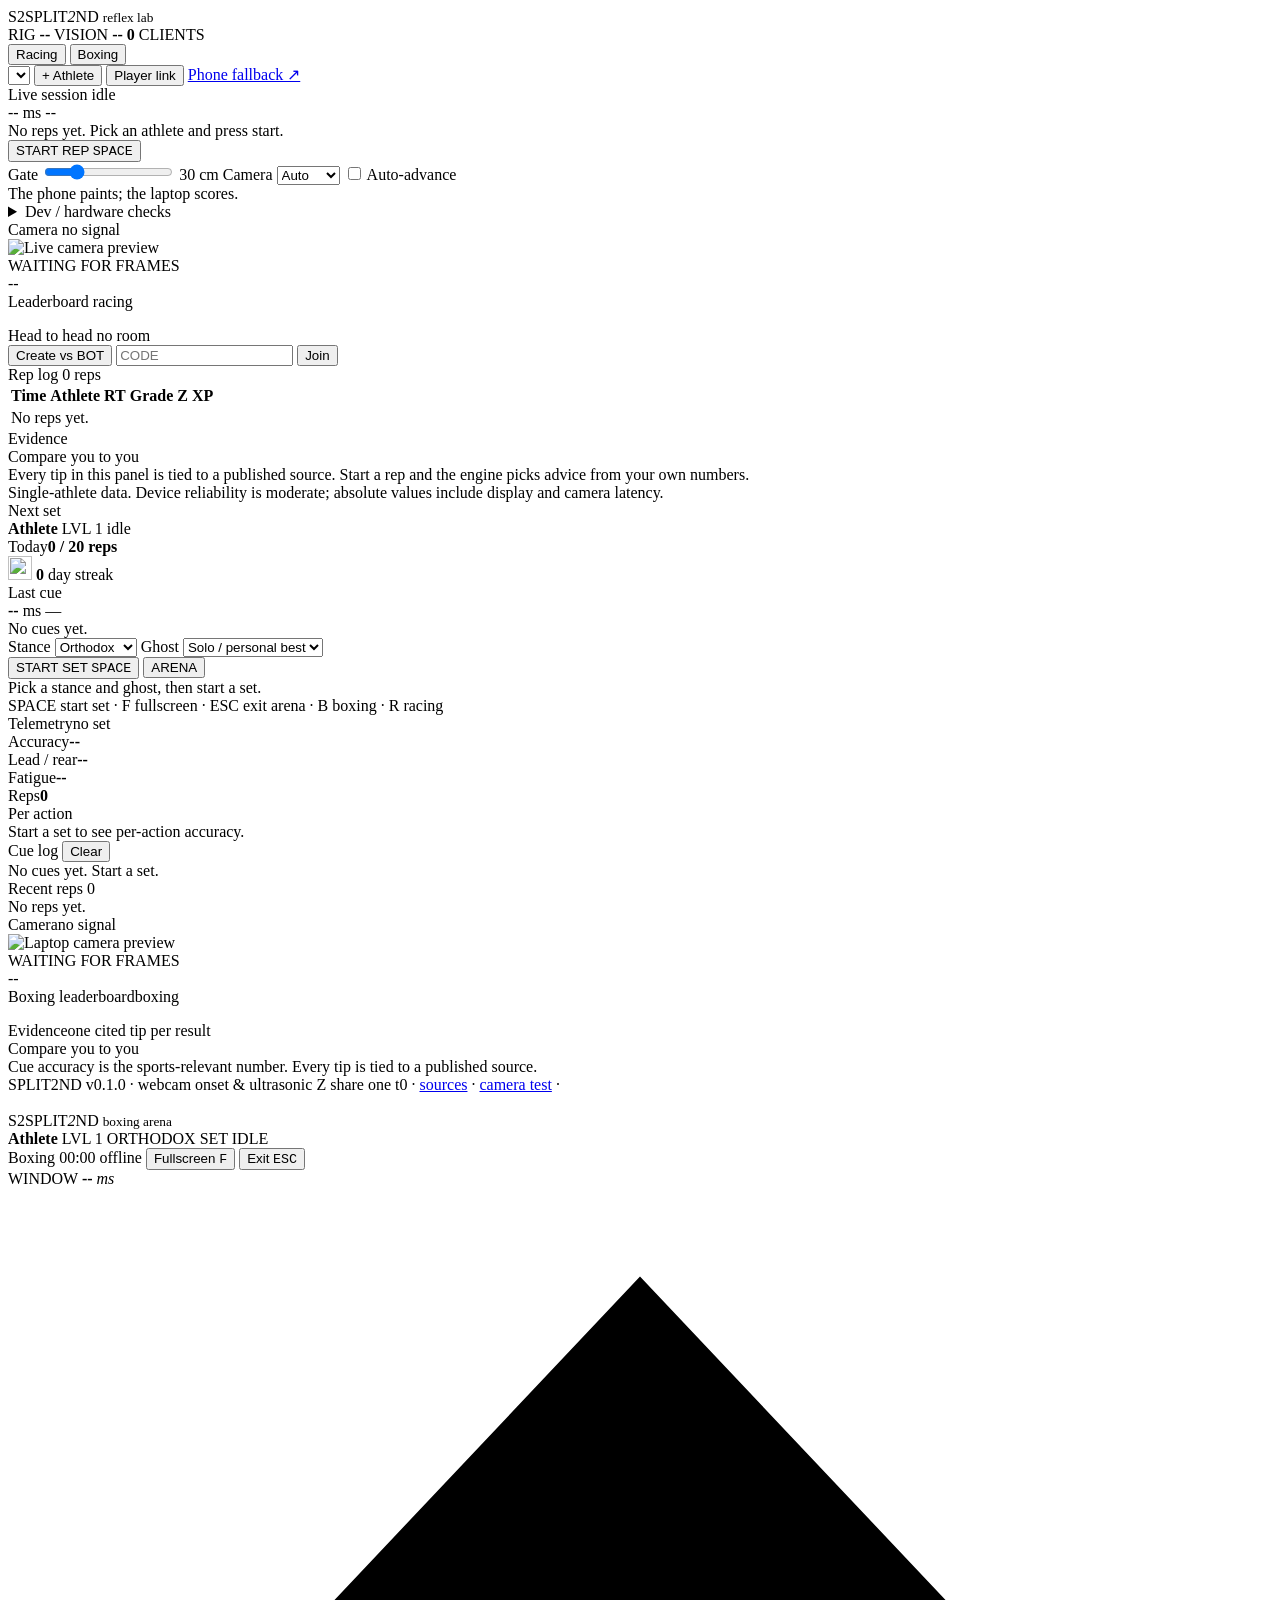
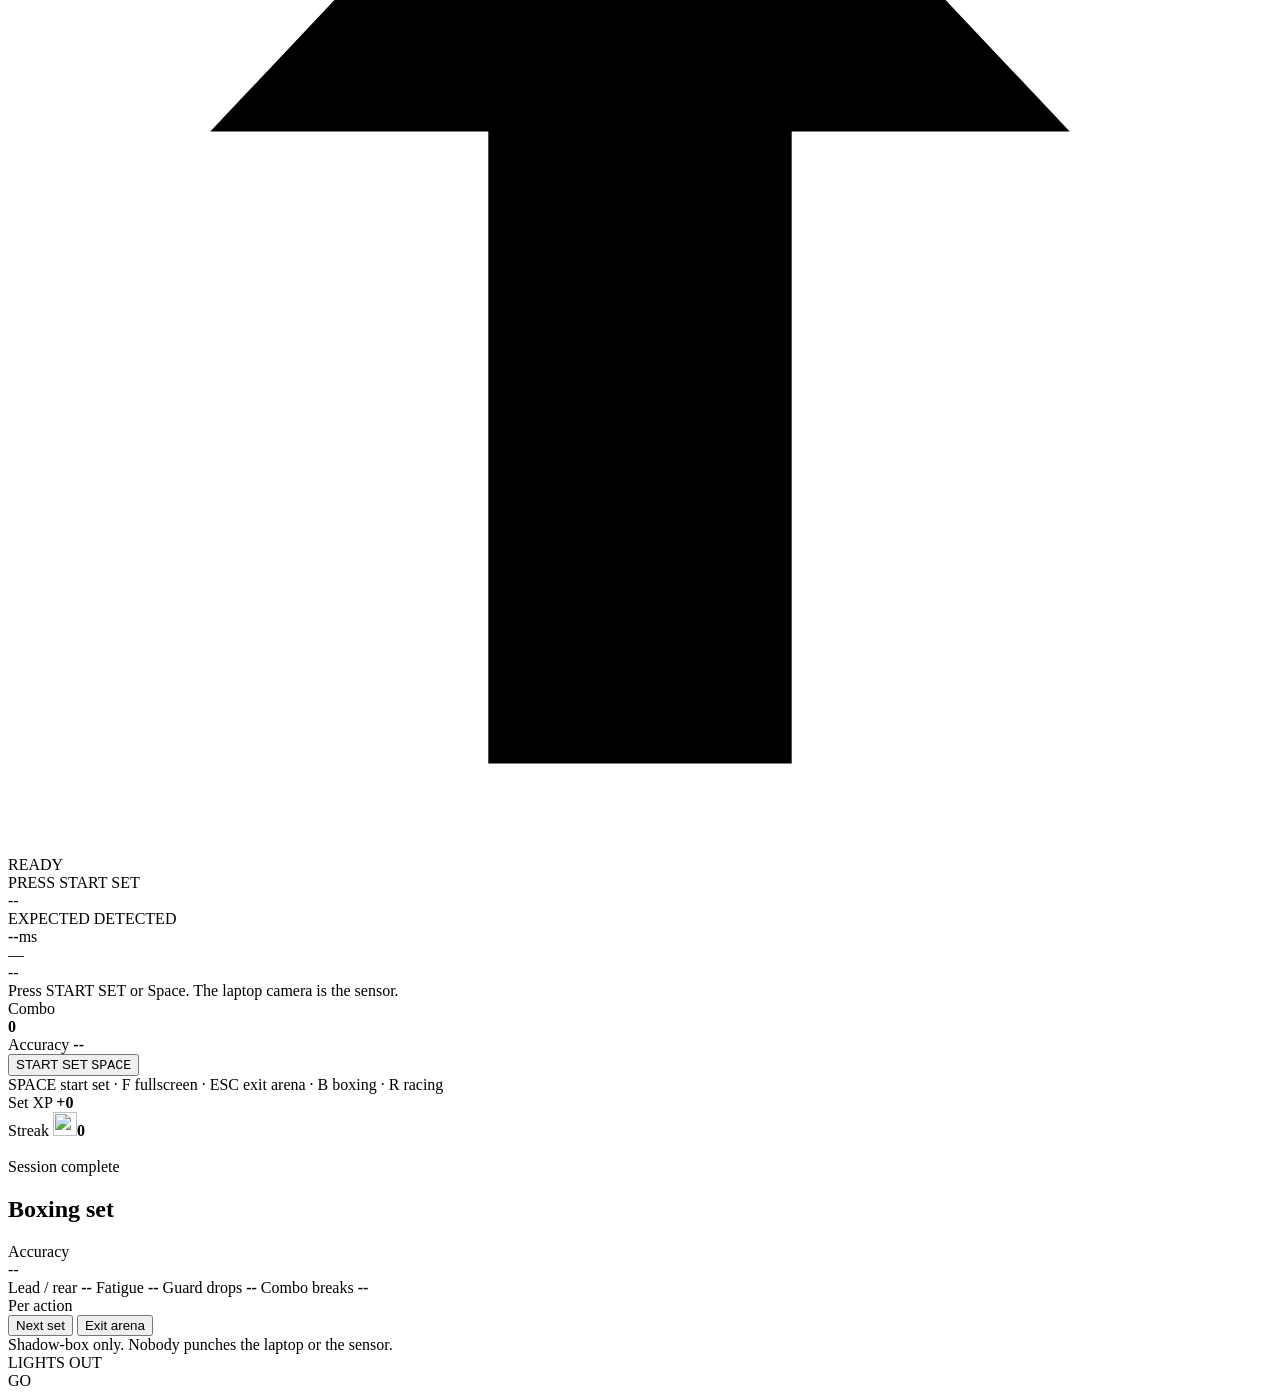
==== frontend/index.html @ 50525845 "Move boxing demo to a full-screen laptop arena" ====
<!doctype html>
<html lang="en">
<head>
<meta charset="utf-8">
<meta name="viewport" content="width=device-width, initial-scale=1, viewport-fit=cover">
<meta name="theme-color" content="#080A09">
<title>Split2nd · Reflex Lab</title>
<link rel="stylesheet" href="/static/app.css">
<link rel="icon" href="/static/assets/favicon.svg" type="image/svg+xml">
<link rel="apple-touch-icon" href="/static/assets/icon-1024.svg">
<link rel="manifest" href="/static/manifest.webmanifest">
<link rel="stylesheet" href="/static/boxing.css">
</head>
<body>
<header class="topbar">
  <div class="brand"><span class="mark">S2</span>SPLIT<em>2</em>ND <small>reflex lab</small></div>
  <div class="pills" id="health">
    <span class="pill"><i class="dot" id="dotRig"></i>RIG <b id="rigText">--</b></span>
    <span class="pill"><i class="dot" id="dotVision"></i>VISION <b id="visionText">--</b></span>
    <span class="pill"><i class="dot" id="dotClients"></i><b id="clientText">0</b> CLIENTS</span>
  </div>
  <div class="top-actions">
    <div class="mode-toggle" id="ctrlMode" role="group" aria-label="Training mode">
      <button type="button" data-mode="racing" aria-pressed="true">Racing</button>
      <button type="button" data-mode="boxing" aria-pressed="false">Boxing</button>
    </div>
    <select id="playerSelect" title="Active athlete"></select>
    <button class="btn btn-sm" id="addPlayer">+ Athlete</button>
    <button class="btn btn-sm" id="copyLink">Player link</button>
    <a class="btn btn-sm" href="/play" target="_blank" rel="noopener">Phone fallback ↗</a>
  </div>
</header>

<main class="wrap">
  <div class="grid race-console" id="raceConsole">
    <section class="card col-5 drill">
      <div class="card-head">
        <span>Live session</span>
        <span class="chip" id="phaseChip">idle</span>
      </div>
      <div class="rt-line">
        <span class="rt-value" id="lastRt">--</span>
        <span class="rt-unit" id="rtUnit">ms</span>
        <span class="rt-grade" id="lastGrade">--</span>
      </div>
      <div class="meta" id="lastMeta">No reps yet. Pick an athlete and press start.</div>
      <button class="btn-primary" id="startBtn">START REP <kbd>SPACE</kbd></button>
      <div class="controls">
        <label>Gate
          <input type="range" id="gate" min="10" max="100" step="1" value="30">
          <span id="gateVal">30 cm</span>
        </label>
        <label>Camera
          <select id="source">
            <option value="auto">Auto</option>
            <option value="phone">Phone</option>
            <option value="local">Laptop</option>
          </select>
        </label>
        <label><input type="checkbox" id="autoNext"> Auto-advance</label>
      </div>
      <div class="hint" id="hint">The phone paints; the laptop scores.</div>
      <details class="dev">
        <summary>Dev / hardware checks</summary>
        <div class="dev-row">
          <button class="btn btn-sm" data-sim="hit">Sim HIT</button>
          <button class="btn btn-sm" data-sim="btn">Sim BTN</button>
          <button class="btn btn-sm" data-sim="enc">Sim ENC</button>
          <button class="btn btn-sm" id="ledTest">LED cycle</button>
          <button class="btn btn-sm" id="seedBtn">Seed demo data</button>
        </div>
      </details>
    </section>

    <section class="card col-4 preview">
      <div class="card-head">Camera <span class="chip" id="camChip">no signal</span></div>
      <div class="video-wrap">
        <img id="video" src="/video" alt="Live camera preview">
        <div class="nosignal" id="nosignal">WAITING FOR FRAMES</div>
      </div>
      <div class="cam-meta" id="camMeta">--</div>
    </section>

    <section class="card col-3 leaderboard">
      <div class="card-head">Leaderboard <span class="chip" id="boardChip">racing</span></div>
      <ol class="board" id="board"></ol>
    </section>

    <section class="card col-4 room" id="roomCard">
      <div class="card-head">Head to head <span class="chip" id="roomChip">no room</span></div>
      <div id="roomBody"></div>
      <div class="room-actions">
        <button class="btn btn-sm" id="createRoom">Create vs BOT</button>
        <input type="text" id="joinCode" maxlength="4" placeholder="CODE" aria-label="Room code">
        <button class="btn btn-sm" id="joinRoom">Join</button>
      </div>
    </section>

    <section class="card col-5 history">
      <div class="card-head">Rep log <span class="chip" id="repChip">0 reps</span></div>
      <div class="table-wrap">
        <table class="reps">
          <thead id="repHead"><tr><th>Time</th><th>Athlete</th><th>RT</th><th>Grade</th><th>Z</th><th>XP</th></tr></thead>
          <tbody id="repBody"><tr><td colspan="6">No reps yet.</td></tr></tbody>
        </table>
      </div>
    </section>

    <section class="card col-3 tip">
      <div class="card-head">Evidence</div>
      <div id="tipBody">
        <div class="tip-headline">Compare you to you</div>
        <div class="tip-body">Every tip in this panel is tied to a published source. Start a rep and the engine picks advice from your own numbers.</div>
        <div class="disclaimer">Single-athlete data. Device reliability is moderate; absolute values include display and camera latency.</div>
      </div>
    </section>
  </div>

  <!-- Boxing console: asymmetric, operator-facing, between sets. -->
  <div class="box-console hidden" id="boxConsole">
    <section class="console-panel bc-left">
      <div class="console-kicker">Next set</div>
      <div class="console-athlete">
        <b id="consoleName">Athlete</b>
        <span class="chip" id="consoleLevel">LVL 1</span>
        <span class="chip" id="boxPhaseChip">idle</span>
      </div>

      <div class="console-goal">
        <div class="console-goal-head"><span>Today</span><b id="consoleDaily">0 / 20 reps</b></div>
        <div class="console-goal-bar"><i id="consoleDailyBar"></i></div>
        <div class="console-streak">
          <img src="/static/assets/badge-streak.svg" alt="" width="24" height="24">
          <b id="consoleStreak">0</b> day streak
        </div>
      </div>

      <div class="console-last">
        <span class="console-label">Last cue</span>
        <div class="console-last-line">
          <b id="boxLastRt">--</b>
          <span class="console-unit">ms</span>
          <span class="console-grade" id="boxLastGrade">—</span>
        </div>
        <div class="console-last-meta" id="boxLastMeta">No cues yet.</div>
      </div>

      <div class="console-controls">
        <label>Stance
          <select id="stanceSelect">
            <option value="orthodox">Orthodox</option>
            <option value="southpaw">Southpaw</option>
          </select>
        </label>
        <label>Ghost
          <select id="ghostSelect" title="Ghost session">
            <option value="">Solo / personal best</option>
          </select>
        </label>
      </div>

      <div class="console-actions">
        <button class="btn-primary" id="boxStartBtn" type="button">START SET <kbd>SPACE</kbd></button>
        <button class="btn arena-open-btn" id="arenaBtn" type="button" aria-pressed="false">ARENA</button>
      </div>
      <div class="console-hint" id="boxHint">Pick a stance and ghost, then start a set.</div>
      <div class="console-keys">SPACE start set · F fullscreen · ESC exit arena · B boxing · R racing</div>
    </section>

    <div class="bc-right">
      <section class="console-panel bc-telemetry">
        <div class="console-head"><span>Telemetry</span><span class="chip" id="boxSetChip">no set</span></div>
        <div class="box-kpis bc-kpis">
          <div class="box-kpi"><span>Accuracy</span><b id="ctrlBoxAcc">--</b></div>
          <div class="box-kpi"><span>Lead / rear</span><b id="ctrlBoxBias">--</b></div>
          <div class="box-kpi"><span>Fatigue</span><b id="ctrlBoxFatigue">--</b></div>
          <div class="box-kpi"><span>Reps</span><b id="ctrlBoxReps">0</b></div>
        </div>
        <div class="console-subhead">Per action</div>
        <div class="box-action-stats" id="ctrlBoxActions">
          <div class="box-empty">Start a set to see per-action accuracy.</div>
        </div>
        <div class="console-subhead">Cue log <button class="text-button" id="clearCueLog" type="button">Clear</button></div>
        <div class="box-cue-log" id="ctrlBoxCueLog">
          <div class="box-empty">No cues yet. Start a set.</div>
        </div>
        <div class="box-summary hidden" id="ctrlBoxSummary" aria-live="polite"></div>
        <div class="console-subhead">Recent reps <span class="chip" id="boxRepChip">0</span></div>
        <div class="box-rep-list" id="boxRepList"><div class="box-empty">No reps yet.</div></div>
      </section>

      <section class="console-panel bc-camera">
        <div class="console-head"><span>Camera</span><span class="chip" id="boxCamChip">no signal</span></div>
        <div class="video-wrap bc-video-wrap">
          <img id="boxCam" alt="Laptop camera preview">
          <div class="nosignal" id="boxNosignal">WAITING FOR FRAMES</div>
        </div>
        <div class="cam-meta" id="boxCamMeta">--</div>
      </section>

      <section class="console-panel bc-board">
        <div class="console-head"><span>Boxing leaderboard</span><span class="chip purple" id="boxBoardChip">boxing</span></div>
        <ol class="board" id="boxBoard"></ol>
      </section>
    </div>

    <section class="console-panel bc-evidence">
      <div class="console-head"><span>Evidence</span><span class="console-note">one cited tip per result</span></div>
      <div id="boxTipBody">
        <div class="tip-headline">Compare you to you</div>
        <div class="tip-body">Cue accuracy is the sports-relevant number. Every tip is tied to a published source.</div>
      </div>
    </section>
  </div>

  <div class="foot">
    <span>SPLIT2ND v<span id="version">0.1.0</span></span>
    <span>·</span>
    <span>webcam onset &amp; ultrasonic Z share one t0</span>
    <span>·</span>
    <span><a href="/api/evidence" target="_blank">sources</a></span>
    <span>·</span>
    <span><a href="/cam" target="_blank">camera test</a></span>
    <span>·</span>
    <span id="phoneUrl"></span>
  </div>
</main>

<!-- Full-screen boxing arena. The webcam feed is the stage; the athlete
     stands in the viewfinder and the screen is the stimulus. -->
<section class="arena hidden" id="arena" aria-label="Boxing arena" data-tone="">
  <img class="arena-video" id="arenaVideo" alt="">
  <div class="arena-scrim" aria-hidden="true"></div>

  <div class="arena-shell">
    <header class="arena-top">
      <div class="arena-hud arena-hud--tl">
        <div class="brand arena-brand"><span class="mark">S2</span>SPLIT<em>2</em>ND <small>boxing arena</small></div>
        <div class="arena-athlete">
          <b id="arenaWho">Athlete</b>
          <span id="arenaLevel">LVL 1</span>
          <span id="arenaStanceLabel">ORTHODOX</span>
          <span id="arenaRepLabel">SET IDLE</span>
        </div>
      </div>

      <div class="arena-hud arena-hud--tr">
        <span class="arena-mode">Boxing</span>
        <span class="arena-timer" id="arenaTimer">00:00</span>
        <span class="arena-conn" id="arenaConn"><i class="dot"></i>offline</span>
        <button class="arena-tool" id="arenaFull" type="button">Fullscreen <kbd>F</kbd></button>
        <button class="arena-tool" id="arenaExit" type="button">Exit <kbd>ESC</kbd></button>
      </div>
    </header>

    <div class="arena-stage">
      <div class="arena-viewfinder" id="arenaViewfinder" aria-hidden="true">
        <i class="vf-corner vf-tl"></i>
        <i class="vf-corner vf-tr"></i>
        <i class="vf-corner vf-bl"></i>
        <i class="vf-corner vf-br"></i>
        <div class="arena-ms-strip">
          <span id="arenaMsLabel">WINDOW</span>
          <b id="arenaMsValue">--</b>
          <em>ms</em>
        </div>
      </div>

      <div class="arena-rings" aria-hidden="true">
        <i class="arena-ring ring-lead" data-side="left"></i>
        <i class="arena-ring ring-rear" data-side="right"></i>
        <i class="arena-ring ring-center" data-side="center"></i>
      </div>

      <div class="arena-arrow-wrap" id="boArrowWrap" data-side="center" aria-hidden="true">
        <svg class="arena-arrow" id="boArrow" viewBox="0 0 100 100"><path d="M50 7 L84 43 H62 V93 H38 V43 H16 Z"/></svg>
      </div>

      <div class="arena-cue">
        <div class="arena-cue-word idle" id="boWord" aria-live="assertive">READY</div>
        <div class="arena-cue-hand" id="boHand">PRESS START SET</div>
        <div class="arena-countdown hidden" id="arenaCountdownWrap" aria-hidden="true">
          <div class="arena-countdown-bar"><i id="boTimerBar"></i></div>
          <span id="boCount">--</span>
        </div>
      </div>
    </div>

    <div class="arena-bottom">
      <div class="arena-result hidden" id="arenaResult" aria-live="polite">
        <div class="arena-result-side">
          <span id="arenaExpected">EXPECTED</span>
          <span class="arena-mark" id="arenaMark" aria-hidden="true"></span>
          <span id="arenaDetected">DETECTED</span>
        </div>
        <div class="arena-result-rt"><b id="arenaRt">--</b><span>ms</span></div>
        <div class="arena-result-grade" id="arenaGrade">—</div>
        <div class="arena-result-ghost" id="arenaGhost">--</div>
      </div>
      <div class="arena-last" id="arenaLast">Press START SET or Space. The laptop camera is the sensor.</div>
      <div class="arena-reward is-empty" id="arenaReward">
        <span class="arena-stars" id="arenaStars"></span>
        <span class="arena-chest hidden" id="arenaChest"></span>
      </div>

      <div class="arena-bottom-row">
        <div class="arena-hud arena-hud--bl">
          <div class="arena-stat">
            <span>Combo</span>
            <div class="arena-combo-line">
              <b id="arenaCombo">0</b>
              <span class="arena-dots" id="arenaComboDots" aria-hidden="true"><i></i><i></i><i></i><i></i><i></i></span>
            </div>
          </div>
          <div class="arena-stat">
            <span>Accuracy</span>
            <b id="arenaAcc">--</b>
          </div>
        </div>

        <div class="arena-center">
          <button class="btn-primary arena-start" id="arenaStart" type="button">START SET <kbd>SPACE</kbd></button>
          <div class="arena-hint">SPACE start set · F fullscreen · ESC exit arena · B boxing · R racing</div>
        </div>

        <div class="arena-hud arena-hud--br">
          <div class="arena-stat arena-xp">
            <span>Set XP</span>
            <b id="arenaXp">+0</b>
            <div class="arena-xp-bar"><i id="arenaXpBar"></i></div>
          </div>
          <div class="arena-stat arena-streak">
            <span>Streak</span>
            <b><img src="/static/assets/badge-streak.svg" alt="" width="24" height="24"><span id="arenaStreak">0</span></b>
          </div>
          <div class="arena-mascot" id="arenaMascot" data-mood="idle" aria-hidden="true">
            <img id="arenaMascotImg" src="/static/assets/mascot-idle.svg" alt="">
          </div>
        </div>
      </div>
    </div>
  </div>
</section>

<div class="box-vignette arena-edge" id="arenaEdge" aria-hidden="true"></div>

<section class="box-report arena-report hidden" id="arenaReport" aria-labelledby="arenaReportTitle">
  <div class="box-report-inner">
    <div class="report-top">
      <div class="report-kicker">Session complete</div>
      <h2 id="arenaReportTitle">Boxing set</h2>
      <div class="report-stars" id="arenaReportStars"></div>
    </div>

    <div class="report-hero">
      <div>
        <span class="box-metric-label">Accuracy</span>
        <div class="report-accuracy" id="arenaReportAccuracy">--</div>
      </div>
      <div class="report-chest" id="arenaReportChest"></div>
    </div>

    <div class="arena-report-stats">
      <span>Lead / rear <b id="arenaReportBias">--</b></span>
      <span>Fatigue <b id="arenaReportFatigue">--</b></span>
      <span>Guard drops <b id="arenaReportGuard">--</b></span>
      <span>Combo breaks <b id="arenaReportBreaks">--</b></span>
    </div>

    <div class="report-actions-wrap">
      <div class="console-subhead">Per action</div>
      <div class="report-actions" id="arenaReportActions"></div>
    </div>

    <div class="arena-report-tip hidden" id="arenaReportTip"></div>
    <div class="report-ghost hidden" id="arenaReportGhost"></div>

    <div class="report-buttons">
      <button class="btn btn-primary" id="arenaReportNext" type="button">Next set</button>
      <button class="btn" id="arenaReportClose" type="button">Exit arena</button>
    </div>
    <div class="tiny report-tiny">Shadow-box only. Nobody punches the laptop or the sensor.</div>
  </div>
</section>

<div class="stim-overlay hidden" id="stimOverlay">
  <div class="overlay-label" id="overlayLabel">LIGHTS OUT</div>
  <div class="lights" id="overlayLights">
    <div class="light"></div><div class="light"></div><div class="light"></div>
    <div class="light"></div><div class="light"></div>
  </div>
  <div class="go-text" id="goText">GO</div>
</div>

<div id="toast"></div>
<script type="module" src="/static/controller.js"></script>
</body>
</html>
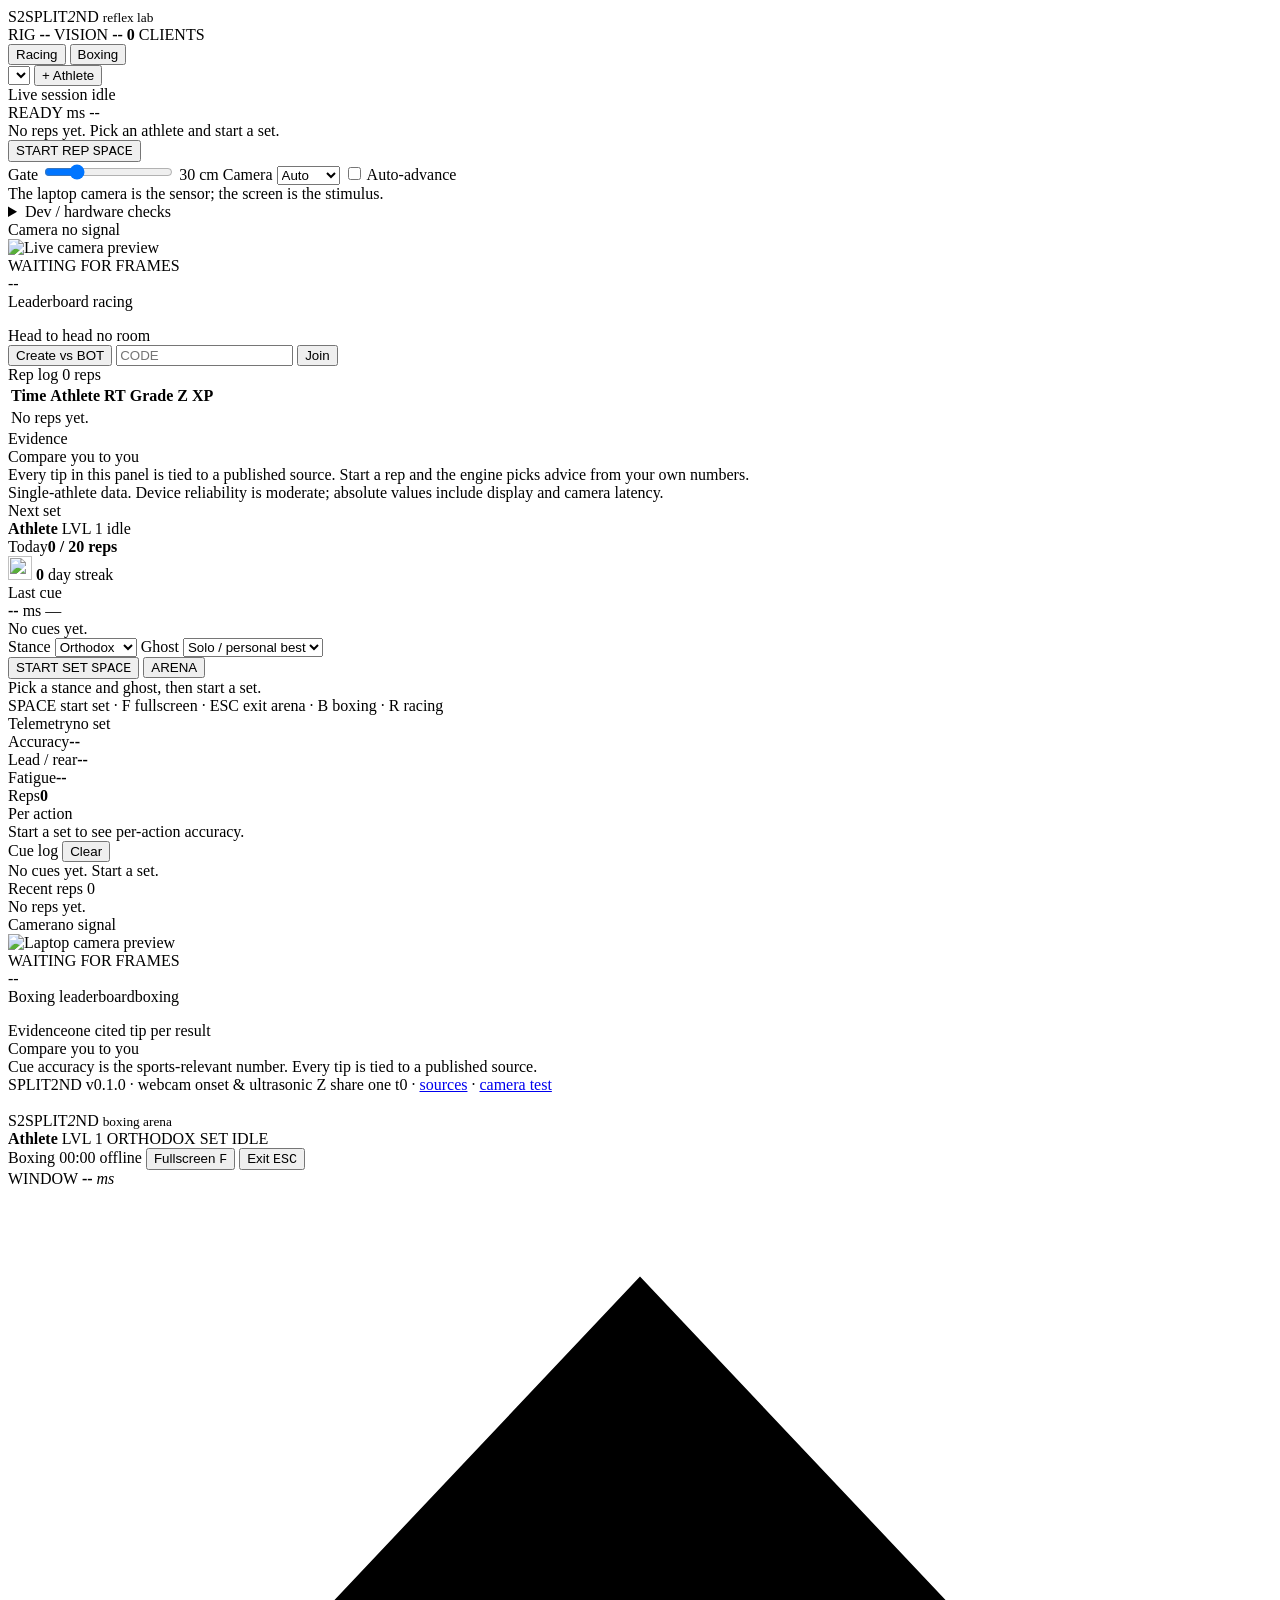
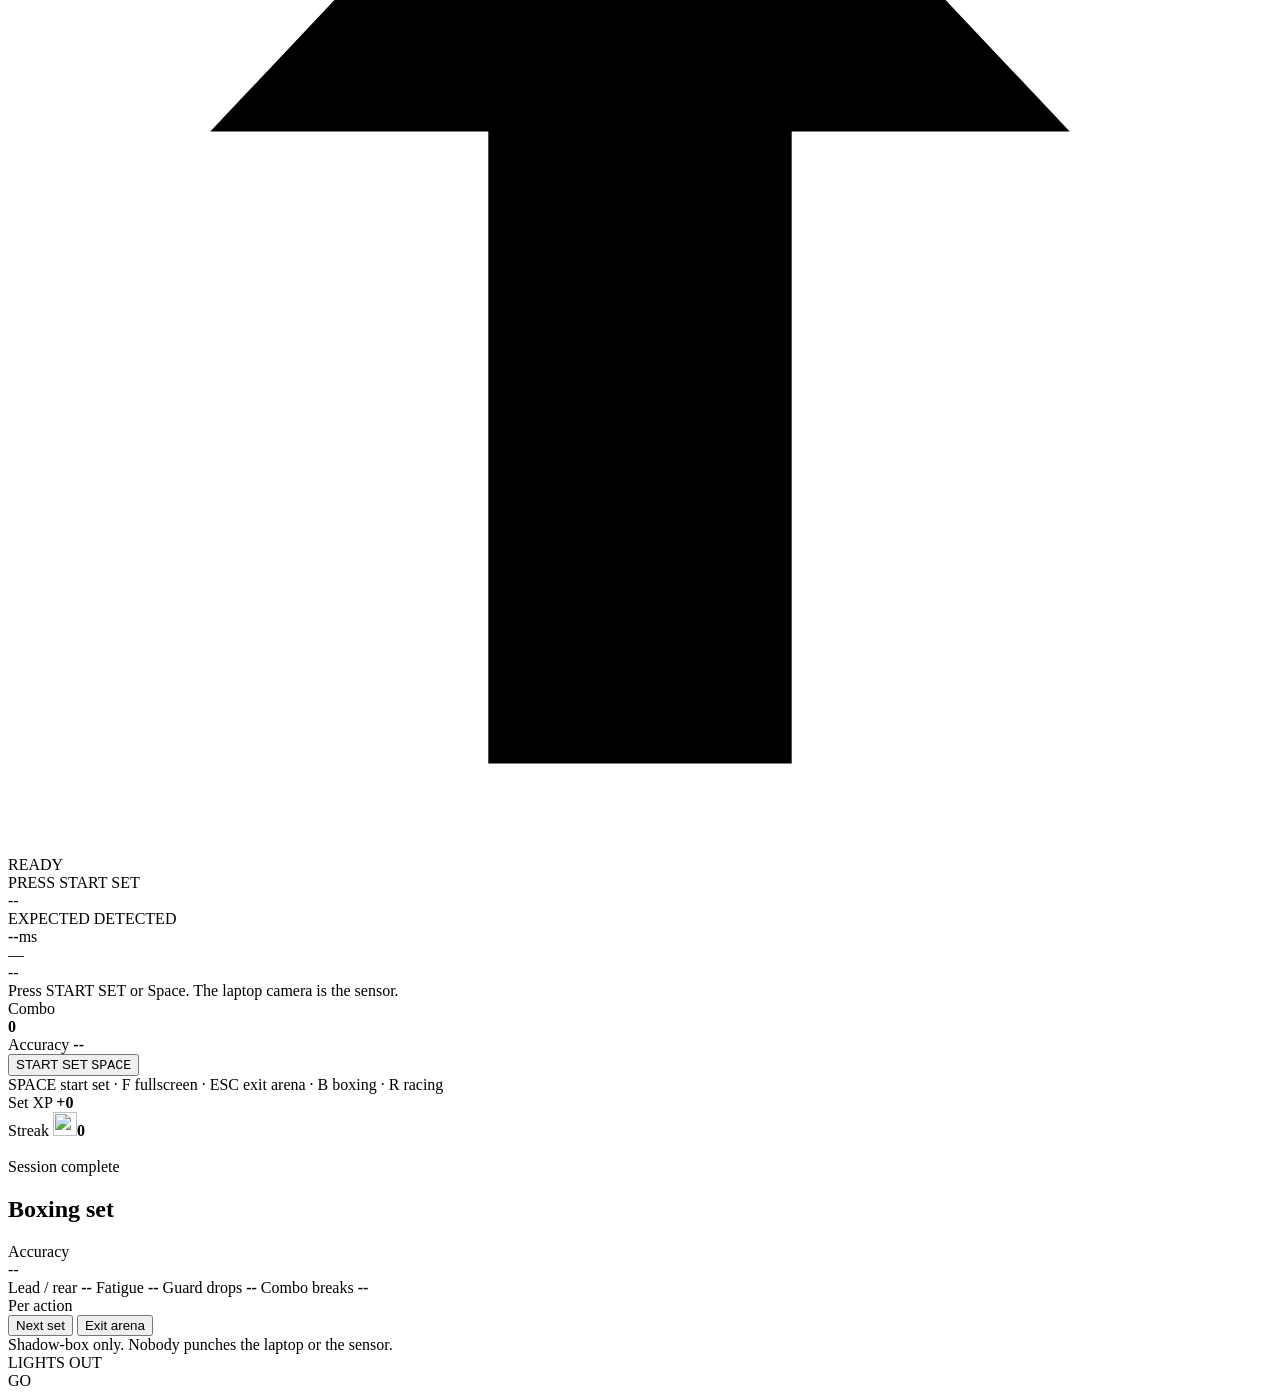
==== commit 077dadbc: "Polish laptop arena and asymmetric boxing console" ====
--- a/frontend/index.html
+++ b/frontend/index.html
@@ -26,8 +26,6 @@
     </div>
     <select id="playerSelect" title="Active athlete"></select>
     <button class="btn btn-sm" id="addPlayer">+ Athlete</button>
-    <button class="btn btn-sm" id="copyLink">Player link</button>
-    <a class="btn btn-sm" href="/play" target="_blank" rel="noopener">Phone fallback ↗</a>
   </div>
 </header>
 
@@ -38,12 +36,12 @@
         <span>Live session</span>
         <span class="chip" id="phaseChip">idle</span>
       </div>
-      <div class="rt-line">
-        <span class="rt-value" id="lastRt">--</span>
+      <div class="rt-line is-idle" id="rtLine">
+        <span class="rt-value" id="lastRt">READY</span>
         <span class="rt-unit" id="rtUnit">ms</span>
         <span class="rt-grade" id="lastGrade">--</span>
       </div>
-      <div class="meta" id="lastMeta">No reps yet. Pick an athlete and press start.</div>
+      <div class="meta" id="lastMeta">No reps yet. Pick an athlete and start a set.</div>
       <button class="btn-primary" id="startBtn">START REP <kbd>SPACE</kbd></button>
       <div class="controls">
         <label>Gate
@@ -53,13 +51,12 @@
         <label>Camera
           <select id="source">
             <option value="auto">Auto</option>
-            <option value="phone">Phone</option>
             <option value="local">Laptop</option>
           </select>
         </label>
         <label><input type="checkbox" id="autoNext"> Auto-advance</label>
       </div>
-      <div class="hint" id="hint">The phone paints; the laptop scores.</div>
+      <div class="hint" id="hint">The laptop camera is the sensor; the screen is the stimulus.</div>
       <details class="dev">
         <summary>Dev / hardware checks</summary>
         <div class="dev-row">
@@ -86,7 +83,7 @@
       <ol class="board" id="board"></ol>
     </section>
 
-    <section class="card col-4 room" id="roomCard">
+    <section class="card col-4 room hidden" id="roomCard">
       <div class="card-head">Head to head <span class="chip" id="roomChip">no room</span></div>
       <div id="roomBody"></div>
       <div class="room-actions">
@@ -221,8 +218,6 @@
     <span><a href="/api/evidence" target="_blank">sources</a></span>
     <span>·</span>
     <span><a href="/cam" target="_blank">camera test</a></span>
-    <span>·</span>
-    <span id="phoneUrl"></span>
   </div>
 </main>
 
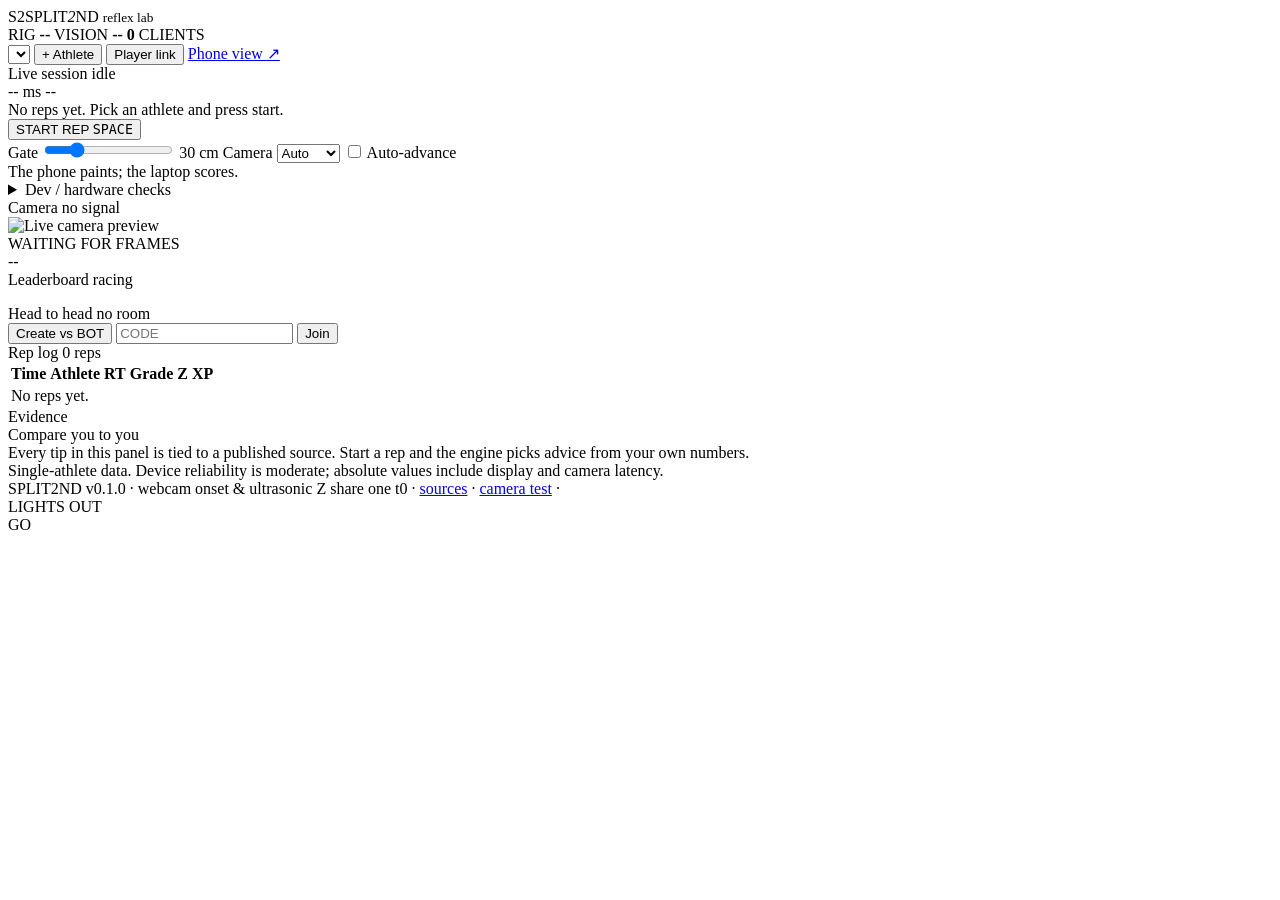
==== commit f36b1f1c: "Wire edge glow into controller and player results" ====
--- a/frontend/index.html
+++ b/frontend/index.html
@@ -3,13 +3,10 @@
 <head>
 <meta charset="utf-8">
 <meta name="viewport" content="width=device-width, initial-scale=1, viewport-fit=cover">
-<meta name="theme-color" content="#080A09">
+<meta name="theme-color" content="#0a0c0b">
 <title>Split2nd · Reflex Lab</title>
 <link rel="stylesheet" href="/static/app.css">
-<link rel="icon" href="/static/assets/favicon.svg" type="image/svg+xml">
-<link rel="apple-touch-icon" href="/static/assets/icon-1024.svg">
-<link rel="manifest" href="/static/manifest.webmanifest">
-<link rel="stylesheet" href="/static/boxing.css">
+<link rel="stylesheet" href="/static/edge.css">
 </head>
 <body>
 <header class="topbar">
@@ -20,28 +17,26 @@
     <span class="pill"><i class="dot" id="dotClients"></i><b id="clientText">0</b> CLIENTS</span>
   </div>
   <div class="top-actions">
-    <div class="mode-toggle" id="ctrlMode" role="group" aria-label="Training mode">
-      <button type="button" data-mode="racing" aria-pressed="true">Racing</button>
-      <button type="button" data-mode="boxing" aria-pressed="false">Boxing</button>
-    </div>
     <select id="playerSelect" title="Active athlete"></select>
     <button class="btn btn-sm" id="addPlayer">+ Athlete</button>
+    <button class="btn btn-sm" id="copyLink">Player link</button>
+    <a class="btn btn-sm" href="/play" target="_blank" rel="noopener">Phone view ↗</a>
   </div>
 </header>
 
 <main class="wrap">
-  <div class="grid race-console" id="raceConsole">
+  <div class="grid">
     <section class="card col-5 drill">
       <div class="card-head">
         <span>Live session</span>
         <span class="chip" id="phaseChip">idle</span>
       </div>
-      <div class="rt-line is-idle" id="rtLine">
-        <span class="rt-value" id="lastRt">READY</span>
-        <span class="rt-unit" id="rtUnit">ms</span>
+      <div class="rt-line">
+        <span class="rt-value" id="lastRt">--</span>
+        <span class="rt-unit">ms</span>
         <span class="rt-grade" id="lastGrade">--</span>
       </div>
-      <div class="meta" id="lastMeta">No reps yet. Pick an athlete and start a set.</div>
+      <div class="meta" id="lastMeta">No reps yet. Pick an athlete and press start.</div>
       <button class="btn-primary" id="startBtn">START REP <kbd>SPACE</kbd></button>
       <div class="controls">
         <label>Gate
@@ -51,12 +46,13 @@
         <label>Camera
           <select id="source">
             <option value="auto">Auto</option>
+            <option value="phone">Phone</option>
             <option value="local">Laptop</option>
           </select>
         </label>
         <label><input type="checkbox" id="autoNext"> Auto-advance</label>
       </div>
-      <div class="hint" id="hint">The laptop camera is the sensor; the screen is the stimulus.</div>
+      <div class="hint" id="hint">The phone paints; the laptop scores.</div>
       <details class="dev">
         <summary>Dev / hardware checks</summary>
         <div class="dev-row">
@@ -79,11 +75,11 @@
     </section>
 
     <section class="card col-3 leaderboard">
-      <div class="card-head">Leaderboard <span class="chip" id="boardChip">racing</span></div>
+      <div class="card-head">Leaderboard <span class="chip">racing</span></div>
       <ol class="board" id="board"></ol>
     </section>
 
-    <section class="card col-4 room hidden" id="roomCard">
+    <section class="card col-4 room">
       <div class="card-head">Head to head <span class="chip" id="roomChip">no room</span></div>
       <div id="roomBody"></div>
       <div class="room-actions">
@@ -97,7 +93,7 @@
       <div class="card-head">Rep log <span class="chip" id="repChip">0 reps</span></div>
       <div class="table-wrap">
         <table class="reps">
-          <thead id="repHead"><tr><th>Time</th><th>Athlete</th><th>RT</th><th>Grade</th><th>Z</th><th>XP</th></tr></thead>
+          <thead><tr><th>Time</th><th>Athlete</th><th>RT</th><th>Grade</th><th>Z</th><th>XP</th></tr></thead>
           <tbody id="repBody"><tr><td colspan="6">No reps yet.</td></tr></tbody>
         </table>
       </div>
@@ -113,103 +109,6 @@
     </section>
   </div>
 
-  <!-- Boxing console: asymmetric, operator-facing, between sets. -->
-  <div class="box-console hidden" id="boxConsole">
-    <section class="console-panel bc-left">
-      <div class="console-kicker">Next set</div>
-      <div class="console-athlete">
-        <b id="consoleName">Athlete</b>
-        <span class="chip" id="consoleLevel">LVL 1</span>
-        <span class="chip" id="boxPhaseChip">idle</span>
-      </div>
-
-      <div class="console-goal">
-        <div class="console-goal-head"><span>Today</span><b id="consoleDaily">0 / 20 reps</b></div>
-        <div class="console-goal-bar"><i id="consoleDailyBar"></i></div>
-        <div class="console-streak">
-          <img src="/static/assets/badge-streak.svg" alt="" width="24" height="24">
-          <b id="consoleStreak">0</b> day streak
-        </div>
-      </div>
-
-      <div class="console-last">
-        <span class="console-label">Last cue</span>
-        <div class="console-last-line">
-          <b id="boxLastRt">--</b>
-          <span class="console-unit">ms</span>
-          <span class="console-grade" id="boxLastGrade">—</span>
-        </div>
-        <div class="console-last-meta" id="boxLastMeta">No cues yet.</div>
-      </div>
-
-      <div class="console-controls">
-        <label>Stance
-          <select id="stanceSelect">
-            <option value="orthodox">Orthodox</option>
-            <option value="southpaw">Southpaw</option>
-          </select>
-        </label>
-        <label>Ghost
-          <select id="ghostSelect" title="Ghost session">
-            <option value="">Solo / personal best</option>
-          </select>
-        </label>
-      </div>
-
-      <div class="console-actions">
-        <button class="btn-primary" id="boxStartBtn" type="button">START SET <kbd>SPACE</kbd></button>
-        <button class="btn arena-open-btn" id="arenaBtn" type="button" aria-pressed="false">ARENA</button>
-      </div>
-      <div class="console-hint" id="boxHint">Pick a stance and ghost, then start a set.</div>
-      <div class="console-keys">SPACE start set · F fullscreen · ESC exit arena · B boxing · R racing</div>
-    </section>
-
-    <div class="bc-right">
-      <section class="console-panel bc-telemetry">
-        <div class="console-head"><span>Telemetry</span><span class="chip" id="boxSetChip">no set</span></div>
-        <div class="box-kpis bc-kpis">
-          <div class="box-kpi"><span>Accuracy</span><b id="ctrlBoxAcc">--</b></div>
-          <div class="box-kpi"><span>Lead / rear</span><b id="ctrlBoxBias">--</b></div>
-          <div class="box-kpi"><span>Fatigue</span><b id="ctrlBoxFatigue">--</b></div>
-          <div class="box-kpi"><span>Reps</span><b id="ctrlBoxReps">0</b></div>
-        </div>
-        <div class="console-subhead">Per action</div>
-        <div class="box-action-stats" id="ctrlBoxActions">
-          <div class="box-empty">Start a set to see per-action accuracy.</div>
-        </div>
-        <div class="console-subhead">Cue log <button class="text-button" id="clearCueLog" type="button">Clear</button></div>
-        <div class="box-cue-log" id="ctrlBoxCueLog">
-          <div class="box-empty">No cues yet. Start a set.</div>
-        </div>
-        <div class="box-summary hidden" id="ctrlBoxSummary" aria-live="polite"></div>
-        <div class="console-subhead">Recent reps <span class="chip" id="boxRepChip">0</span></div>
-        <div class="box-rep-list" id="boxRepList"><div class="box-empty">No reps yet.</div></div>
-      </section>
-
-      <section class="console-panel bc-camera">
-        <div class="console-head"><span>Camera</span><span class="chip" id="boxCamChip">no signal</span></div>
-        <div class="video-wrap bc-video-wrap">
-          <img id="boxCam" alt="Laptop camera preview">
-          <div class="nosignal" id="boxNosignal">WAITING FOR FRAMES</div>
-        </div>
-        <div class="cam-meta" id="boxCamMeta">--</div>
-      </section>
-
-      <section class="console-panel bc-board">
-        <div class="console-head"><span>Boxing leaderboard</span><span class="chip purple" id="boxBoardChip">boxing</span></div>
-        <ol class="board" id="boxBoard"></ol>
-      </section>
-    </div>
-
-    <section class="console-panel bc-evidence">
-      <div class="console-head"><span>Evidence</span><span class="console-note">one cited tip per result</span></div>
-      <div id="boxTipBody">
-        <div class="tip-headline">Compare you to you</div>
-        <div class="tip-body">Cue accuracy is the sports-relevant number. Every tip is tied to a published source.</div>
-      </div>
-    </section>
-  </div>
-
   <div class="foot">
     <span>SPLIT2ND v<span id="version">0.1.0</span></span>
     <span>·</span>
@@ -218,165 +117,10 @@
     <span><a href="/api/evidence" target="_blank">sources</a></span>
     <span>·</span>
     <span><a href="/cam" target="_blank">camera test</a></span>
+    <span>·</span>
+    <span id="phoneUrl"></span>
   </div>
 </main>
-
-<!-- Full-screen boxing arena. The webcam feed is the stage; the athlete
-     stands in the viewfinder and the screen is the stimulus. -->
-<section class="arena hidden" id="arena" aria-label="Boxing arena" data-tone="">
-  <img class="arena-video" id="arenaVideo" alt="">
-  <div class="arena-scrim" aria-hidden="true"></div>
-
-  <div class="arena-shell">
-    <header class="arena-top">
-      <div class="arena-hud arena-hud--tl">
-        <div class="brand arena-brand"><span class="mark">S2</span>SPLIT<em>2</em>ND <small>boxing arena</small></div>
-        <div class="arena-athlete">
-          <b id="arenaWho">Athlete</b>
-          <span id="arenaLevel">LVL 1</span>
-          <span id="arenaStanceLabel">ORTHODOX</span>
-          <span id="arenaRepLabel">SET IDLE</span>
-        </div>
-      </div>
-
-      <div class="arena-hud arena-hud--tr">
-        <span class="arena-mode">Boxing</span>
-        <span class="arena-timer" id="arenaTimer">00:00</span>
-        <span class="arena-conn" id="arenaConn"><i class="dot"></i>offline</span>
-        <button class="arena-tool" id="arenaFull" type="button">Fullscreen <kbd>F</kbd></button>
-        <button class="arena-tool" id="arenaExit" type="button">Exit <kbd>ESC</kbd></button>
-      </div>
-    </header>
-
-    <div class="arena-stage">
-      <div class="arena-viewfinder" id="arenaViewfinder" aria-hidden="true">
-        <i class="vf-corner vf-tl"></i>
-        <i class="vf-corner vf-tr"></i>
-        <i class="vf-corner vf-bl"></i>
-        <i class="vf-corner vf-br"></i>
-        <div class="arena-ms-strip">
-          <span id="arenaMsLabel">WINDOW</span>
-          <b id="arenaMsValue">--</b>
-          <em>ms</em>
-        </div>
-      </div>
-
-      <div class="arena-rings" aria-hidden="true">
-        <i class="arena-ring ring-lead" data-side="left"></i>
-        <i class="arena-ring ring-rear" data-side="right"></i>
-        <i class="arena-ring ring-center" data-side="center"></i>
-      </div>
-
-      <div class="arena-arrow-wrap" id="boArrowWrap" data-side="center" aria-hidden="true">
-        <svg class="arena-arrow" id="boArrow" viewBox="0 0 100 100"><path d="M50 7 L84 43 H62 V93 H38 V43 H16 Z"/></svg>
-      </div>
-
-      <div class="arena-cue">
-        <div class="arena-cue-word idle" id="boWord" aria-live="assertive">READY</div>
-        <div class="arena-cue-hand" id="boHand">PRESS START SET</div>
-        <div class="arena-countdown hidden" id="arenaCountdownWrap" aria-hidden="true">
-          <div class="arena-countdown-bar"><i id="boTimerBar"></i></div>
-          <span id="boCount">--</span>
-        </div>
-      </div>
-    </div>
-
-    <div class="arena-bottom">
-      <div class="arena-result hidden" id="arenaResult" aria-live="polite">
-        <div class="arena-result-side">
-          <span id="arenaExpected">EXPECTED</span>
-          <span class="arena-mark" id="arenaMark" aria-hidden="true"></span>
-          <span id="arenaDetected">DETECTED</span>
-        </div>
-        <div class="arena-result-rt"><b id="arenaRt">--</b><span>ms</span></div>
-        <div class="arena-result-grade" id="arenaGrade">—</div>
-        <div class="arena-result-ghost" id="arenaGhost">--</div>
-      </div>
-      <div class="arena-last" id="arenaLast">Press START SET or Space. The laptop camera is the sensor.</div>
-      <div class="arena-reward is-empty" id="arenaReward">
-        <span class="arena-stars" id="arenaStars"></span>
-        <span class="arena-chest hidden" id="arenaChest"></span>
-      </div>
-
-      <div class="arena-bottom-row">
-        <div class="arena-hud arena-hud--bl">
-          <div class="arena-stat">
-            <span>Combo</span>
-            <div class="arena-combo-line">
-              <b id="arenaCombo">0</b>
-              <span class="arena-dots" id="arenaComboDots" aria-hidden="true"><i></i><i></i><i></i><i></i><i></i></span>
-            </div>
-          </div>
-          <div class="arena-stat">
-            <span>Accuracy</span>
-            <b id="arenaAcc">--</b>
-          </div>
-        </div>
-
-        <div class="arena-center">
-          <button class="btn-primary arena-start" id="arenaStart" type="button">START SET <kbd>SPACE</kbd></button>
-          <div class="arena-hint">SPACE start set · F fullscreen · ESC exit arena · B boxing · R racing</div>
-        </div>
-
-        <div class="arena-hud arena-hud--br">
-          <div class="arena-stat arena-xp">
-            <span>Set XP</span>
-            <b id="arenaXp">+0</b>
-            <div class="arena-xp-bar"><i id="arenaXpBar"></i></div>
-          </div>
-          <div class="arena-stat arena-streak">
-            <span>Streak</span>
-            <b><img src="/static/assets/badge-streak.svg" alt="" width="24" height="24"><span id="arenaStreak">0</span></b>
-          </div>
-          <div class="arena-mascot" id="arenaMascot" data-mood="idle" aria-hidden="true">
-            <img id="arenaMascotImg" src="/static/assets/mascot-idle.svg" alt="">
-          </div>
-        </div>
-      </div>
-    </div>
-  </div>
-</section>
-
-<div class="box-vignette arena-edge" id="arenaEdge" aria-hidden="true"></div>
-
-<section class="box-report arena-report hidden" id="arenaReport" aria-labelledby="arenaReportTitle">
-  <div class="box-report-inner">
-    <div class="report-top">
-      <div class="report-kicker">Session complete</div>
-      <h2 id="arenaReportTitle">Boxing set</h2>
-      <div class="report-stars" id="arenaReportStars"></div>
-    </div>
-
-    <div class="report-hero">
-      <div>
-        <span class="box-metric-label">Accuracy</span>
-        <div class="report-accuracy" id="arenaReportAccuracy">--</div>
-      </div>
-      <div class="report-chest" id="arenaReportChest"></div>
-    </div>
-
-    <div class="arena-report-stats">
-      <span>Lead / rear <b id="arenaReportBias">--</b></span>
-      <span>Fatigue <b id="arenaReportFatigue">--</b></span>
-      <span>Guard drops <b id="arenaReportGuard">--</b></span>
-      <span>Combo breaks <b id="arenaReportBreaks">--</b></span>
-    </div>
-
-    <div class="report-actions-wrap">
-      <div class="console-subhead">Per action</div>
-      <div class="report-actions" id="arenaReportActions"></div>
-    </div>
-
-    <div class="arena-report-tip hidden" id="arenaReportTip"></div>
-    <div class="report-ghost hidden" id="arenaReportGhost"></div>
-
-    <div class="report-buttons">
-      <button class="btn btn-primary" id="arenaReportNext" type="button">Next set</button>
-      <button class="btn" id="arenaReportClose" type="button">Exit arena</button>
-    </div>
-    <div class="tiny report-tiny">Shadow-box only. Nobody punches the laptop or the sensor.</div>
-  </div>
-</section>
 
 <div class="stim-overlay hidden" id="stimOverlay">
   <div class="overlay-label" id="overlayLabel">LIGHTS OUT</div>
@@ -388,6 +132,7 @@
 </div>
 
 <div id="toast"></div>
+<script src="/static/edge.js" defer></script>
 <script type="module" src="/static/controller.js"></script>
 </body>
 </html>
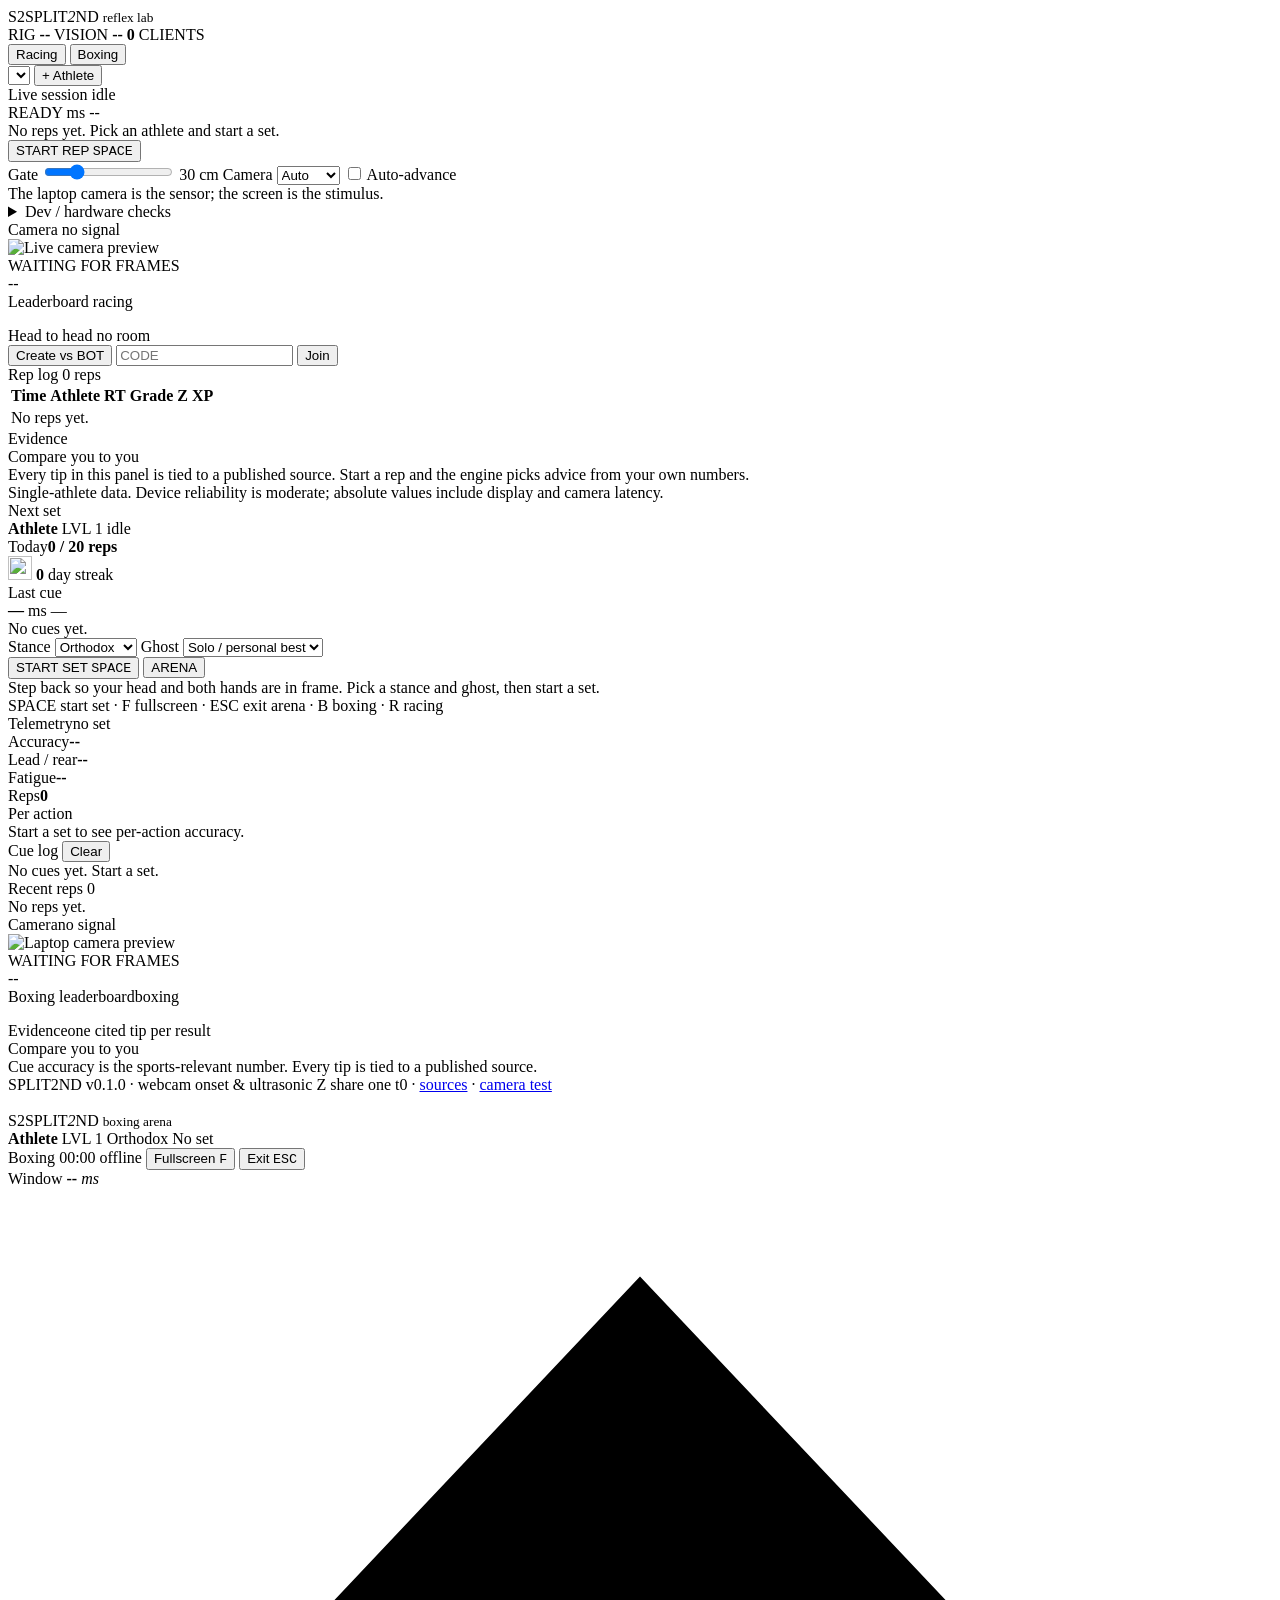
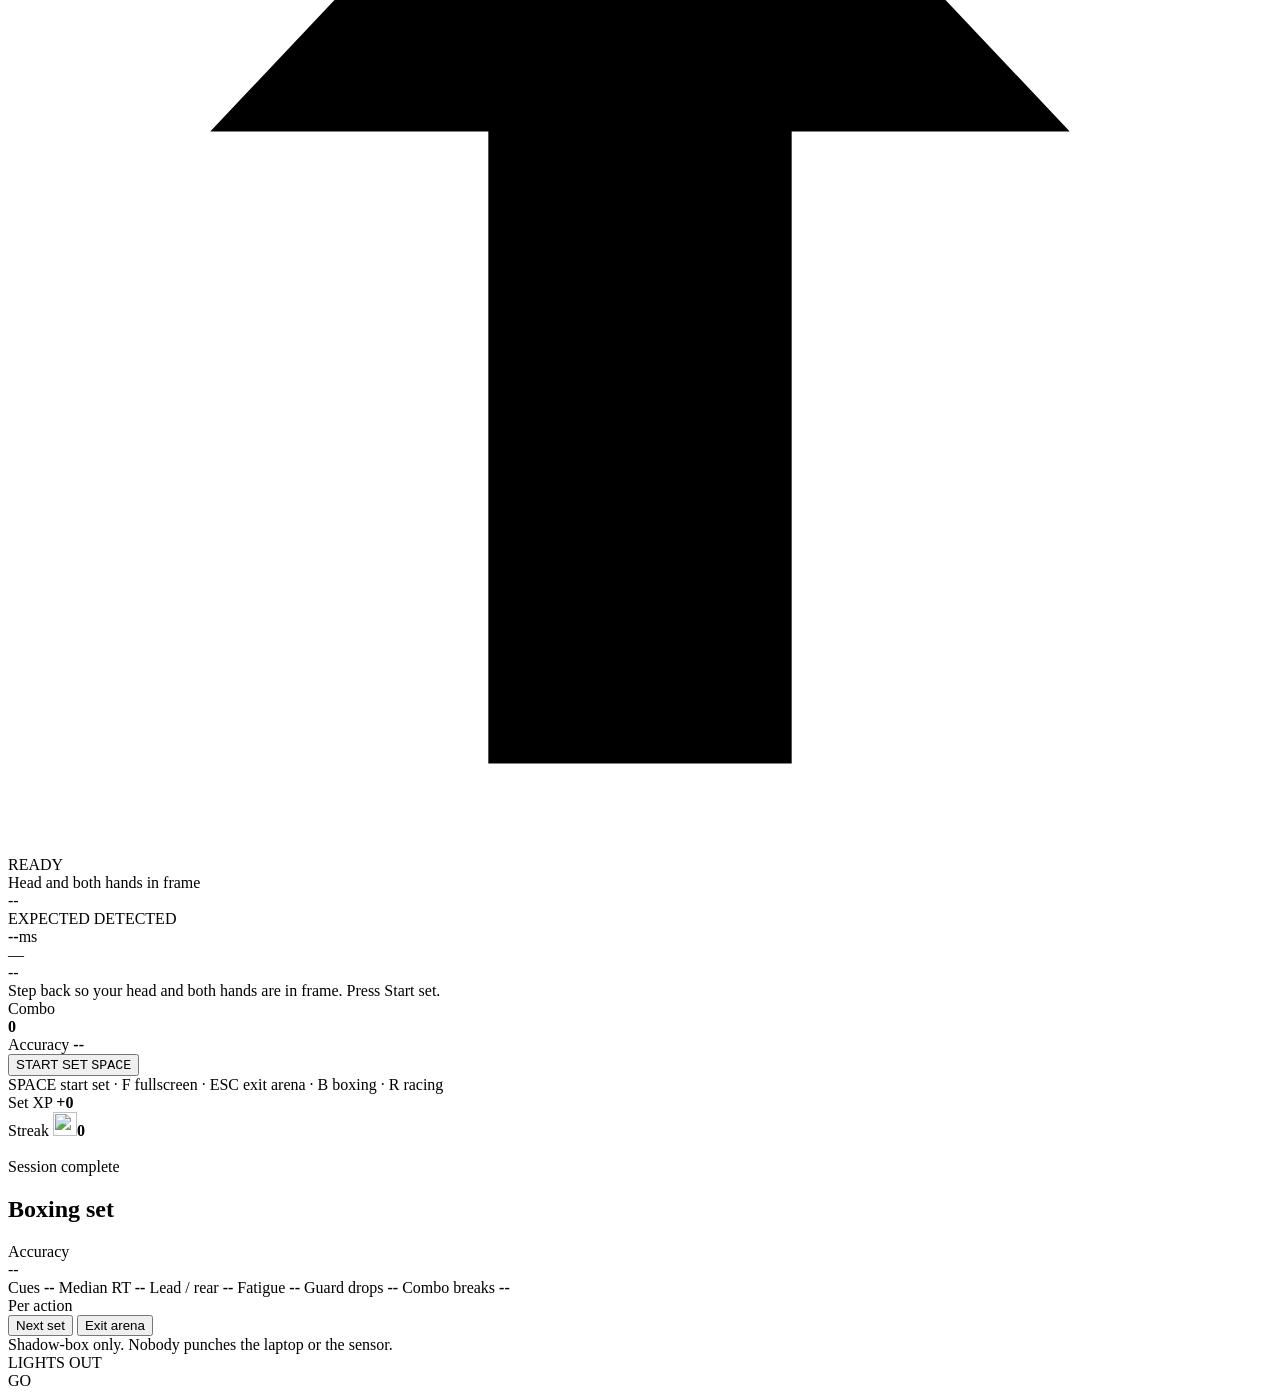
==== commit ec721eb3: "Add laptop boxing arena and asymmetric controller console - Put the arena on the controller page: /v" ====
--- a/frontend/index.html
+++ b/frontend/index.html
@@ -3,10 +3,13 @@
 <head>
 <meta charset="utf-8">
 <meta name="viewport" content="width=device-width, initial-scale=1, viewport-fit=cover">
-<meta name="theme-color" content="#0a0c0b">
+<meta name="theme-color" content="#080A09">
 <title>Split2nd · Reflex Lab</title>
 <link rel="stylesheet" href="/static/app.css">
-<link rel="stylesheet" href="/static/edge.css">
+<link rel="icon" href="/static/assets/favicon.svg" type="image/svg+xml">
+<link rel="apple-touch-icon" href="/static/assets/icon-1024.svg">
+<link rel="manifest" href="/static/manifest.webmanifest">
+<link rel="stylesheet" href="/static/boxing.css">
 </head>
 <body>
 <header class="topbar">
@@ -17,26 +20,28 @@
     <span class="pill"><i class="dot" id="dotClients"></i><b id="clientText">0</b> CLIENTS</span>
   </div>
   <div class="top-actions">
+    <div class="mode-toggle" id="ctrlMode" role="group" aria-label="Training mode">
+      <button type="button" data-mode="racing" aria-pressed="true">Racing</button>
+      <button type="button" data-mode="boxing" aria-pressed="false">Boxing</button>
+    </div>
     <select id="playerSelect" title="Active athlete"></select>
     <button class="btn btn-sm" id="addPlayer">+ Athlete</button>
-    <button class="btn btn-sm" id="copyLink">Player link</button>
-    <a class="btn btn-sm" href="/play" target="_blank" rel="noopener">Phone view ↗</a>
   </div>
 </header>
 
 <main class="wrap">
-  <div class="grid">
+  <div class="grid race-console" id="raceConsole">
     <section class="card col-5 drill">
       <div class="card-head">
         <span>Live session</span>
         <span class="chip" id="phaseChip">idle</span>
       </div>
-      <div class="rt-line">
-        <span class="rt-value" id="lastRt">--</span>
-        <span class="rt-unit">ms</span>
+      <div class="rt-line is-idle" id="rtLine">
+        <span class="rt-value" id="lastRt">READY</span>
+        <span class="rt-unit" id="rtUnit">ms</span>
         <span class="rt-grade" id="lastGrade">--</span>
       </div>
-      <div class="meta" id="lastMeta">No reps yet. Pick an athlete and press start.</div>
+      <div class="meta" id="lastMeta">No reps yet. Pick an athlete and start a set.</div>
       <button class="btn-primary" id="startBtn">START REP <kbd>SPACE</kbd></button>
       <div class="controls">
         <label>Gate
@@ -46,13 +51,12 @@
         <label>Camera
           <select id="source">
             <option value="auto">Auto</option>
-            <option value="phone">Phone</option>
             <option value="local">Laptop</option>
           </select>
         </label>
         <label><input type="checkbox" id="autoNext"> Auto-advance</label>
       </div>
-      <div class="hint" id="hint">The phone paints; the laptop scores.</div>
+      <div class="hint" id="hint">The laptop camera is the sensor; the screen is the stimulus.</div>
       <details class="dev">
         <summary>Dev / hardware checks</summary>
         <div class="dev-row">
@@ -75,11 +79,11 @@
     </section>
 
     <section class="card col-3 leaderboard">
-      <div class="card-head">Leaderboard <span class="chip">racing</span></div>
+      <div class="card-head">Leaderboard <span class="chip" id="boardChip">racing</span></div>
       <ol class="board" id="board"></ol>
     </section>
 
-    <section class="card col-4 room">
+    <section class="card col-4 room hidden" id="roomCard">
       <div class="card-head">Head to head <span class="chip" id="roomChip">no room</span></div>
       <div id="roomBody"></div>
       <div class="room-actions">
@@ -93,7 +97,7 @@
       <div class="card-head">Rep log <span class="chip" id="repChip">0 reps</span></div>
       <div class="table-wrap">
         <table class="reps">
-          <thead><tr><th>Time</th><th>Athlete</th><th>RT</th><th>Grade</th><th>Z</th><th>XP</th></tr></thead>
+          <thead id="repHead"><tr><th>Time</th><th>Athlete</th><th>RT</th><th>Grade</th><th>Z</th><th>XP</th></tr></thead>
           <tbody id="repBody"><tr><td colspan="6">No reps yet.</td></tr></tbody>
         </table>
       </div>
@@ -105,6 +109,104 @@
         <div class="tip-headline">Compare you to you</div>
         <div class="tip-body">Every tip in this panel is tied to a published source. Start a rep and the engine picks advice from your own numbers.</div>
         <div class="disclaimer">Single-athlete data. Device reliability is moderate; absolute values include display and camera latency.</div>
+      </div>
+    </section>
+  </div>
+
+  <!-- Boxing console: asymmetric, operator-facing, between sets. -->
+  <div class="box-console hidden" id="boxConsole">
+    <section class="console-panel bc-left">
+      <div class="console-kicker">Next set</div>
+      <div class="console-athlete">
+        <b id="consoleName">Athlete</b>
+        <span class="chip" id="consoleLevel">LVL 1</span>
+        <span class="chip" id="boxPhaseChip">idle</span>
+      </div>
+
+      <div class="console-goal">
+        <div class="console-goal-head"><span>Today</span><b id="consoleDaily">0 / 20 reps</b></div>
+        <div class="console-goal-bar"><i id="consoleDailyBar"></i></div>
+        <div class="console-streak">
+          <img src="/static/assets/badge-streak.svg" alt="" width="24" height="24">
+          <b id="consoleStreak">0</b> day streak
+        </div>
+      </div>
+
+      <div class="console-last">
+        <span class="console-label">Last cue</span>
+        <div class="console-last-line">
+          <b id="boxLastRt" class="is-empty">—</b>
+          <span class="console-unit">ms</span>
+          <span class="console-grade" id="boxLastGrade">—</span>
+        </div>
+        <div class="console-last-meta" id="boxLastMeta">No cues yet.</div>
+        <div class="console-xp-chips hidden" id="boxXpChips"></div>
+      </div>
+
+      <div class="console-controls">
+        <label>Stance
+          <select id="stanceSelect">
+            <option value="orthodox">Orthodox</option>
+            <option value="southpaw">Southpaw</option>
+          </select>
+        </label>
+        <label>Ghost
+          <select id="ghostSelect" title="Ghost session">
+            <option value="">Solo / personal best</option>
+          </select>
+        </label>
+      </div>
+
+      <div class="console-actions">
+        <button class="btn-primary" id="boxStartBtn" type="button">START SET <kbd>SPACE</kbd></button>
+        <button class="btn arena-open-btn" id="arenaBtn" type="button" aria-pressed="false">ARENA</button>
+      </div>
+      <div class="console-hint" id="boxHint">Step back so your head and both hands are in frame. Pick a stance and ghost, then start a set.</div>
+      <div class="console-keys">SPACE start set · F fullscreen · ESC exit arena · B boxing · R racing</div>
+    </section>
+
+    <div class="bc-right">
+      <section class="console-panel bc-telemetry">
+        <div class="console-head"><span>Telemetry</span><span class="chip" id="boxSetChip">no set</span></div>
+        <div class="box-kpis bc-kpis">
+          <div class="box-kpi"><span>Accuracy</span><b id="ctrlBoxAcc">--</b></div>
+          <div class="box-kpi"><span>Lead / rear</span><b id="ctrlBoxBias">--</b></div>
+          <div class="box-kpi"><span>Fatigue</span><b id="ctrlBoxFatigue">--</b></div>
+          <div class="box-kpi"><span>Reps</span><b id="ctrlBoxReps">0</b></div>
+        </div>
+        <div class="console-subhead">Per action</div>
+        <div class="box-action-stats" id="ctrlBoxActions">
+          <div class="box-empty">Start a set to see per-action accuracy.</div>
+        </div>
+        <div class="console-subhead">Cue log <button class="text-button" id="clearCueLog" type="button">Clear</button></div>
+        <div class="box-cue-log" id="ctrlBoxCueLog">
+          <div class="box-empty">No cues yet. Start a set.</div>
+        </div>
+        <div class="box-summary hidden" id="ctrlBoxSummary" aria-live="polite"></div>
+        <div class="console-subhead">Recent reps <span class="chip" id="boxRepChip">0</span></div>
+        <div class="box-rep-list" id="boxRepList"><div class="box-empty">No reps yet.</div></div>
+      </section>
+
+      <section class="console-panel bc-camera">
+        <div class="console-head"><span>Camera</span><span class="chip" id="boxCamChip">no signal</span></div>
+        <div class="video-wrap bc-video-wrap">
+          <img id="boxCam" alt="Laptop camera preview">
+          <div class="nosignal" id="boxNosignal">WAITING FOR FRAMES</div>
+        </div>
+        <div class="cam-meta" id="boxCamMeta">--</div>
+      </section>
+
+      <section class="console-panel bc-board">
+        <div class="console-head"><span>Boxing leaderboard</span><span class="chip purple" id="boxBoardChip">boxing</span></div>
+        <ol class="board" id="boxBoard"></ol>
+      </section>
+    </div>
+
+    <section class="console-panel bc-evidence">
+      <div class="console-head"><span>Evidence</span><span class="console-note">one cited tip per result</span></div>
+      <div id="boxTipBody">
+        <div class="tip-headline">Compare you to you</div>
+        <div class="tip-body">Cue accuracy is the sports-relevant number. Every tip is tied to a published source.</div>
       </div>
     </section>
   </div>
@@ -117,10 +219,168 @@
     <span><a href="/api/evidence" target="_blank">sources</a></span>
     <span>·</span>
     <span><a href="/cam" target="_blank">camera test</a></span>
-    <span>·</span>
-    <span id="phoneUrl"></span>
   </div>
 </main>
+
+<!-- Full-screen boxing arena. The webcam feed is the stage; the athlete
+     stands in the viewfinder and the screen is the stimulus. -->
+<section class="arena hidden" id="arena" aria-label="Boxing arena" data-tone="">
+  <img class="arena-video" id="arenaVideo" alt="">
+  <div class="arena-scrim" aria-hidden="true"></div>
+
+  <div class="arena-shell">
+    <header class="arena-top">
+      <div class="arena-hud arena-hud--tl">
+        <div class="brand arena-brand"><span class="mark">S2</span>SPLIT<em>2</em>ND <small>boxing arena</small></div>
+        <div class="arena-athlete">
+          <b id="arenaWho">Athlete</b>
+          <span id="arenaLevel">LVL 1</span>
+          <span id="arenaStanceLabel">Orthodox</span>
+          <span id="arenaRepLabel">No set</span>
+        </div>
+      </div>
+
+      <div class="arena-hud arena-hud--tr">
+        <span class="arena-mode">Boxing</span>
+        <span class="arena-timer" id="arenaTimer">00:00</span>
+        <span class="arena-conn" id="arenaConn"><i class="dot"></i>offline</span>
+        <button class="arena-tool" id="arenaFull" type="button">Fullscreen <kbd>F</kbd></button>
+        <button class="arena-tool" id="arenaExit" type="button">Exit <kbd>ESC</kbd></button>
+      </div>
+    </header>
+
+    <div class="arena-stage">
+      <div class="arena-viewfinder" id="arenaViewfinder" aria-hidden="true">
+        <i class="vf-corner vf-tl"></i>
+        <i class="vf-corner vf-tr"></i>
+        <i class="vf-corner vf-bl"></i>
+        <i class="vf-corner vf-br"></i>
+        <div class="arena-ms-strip">
+          <span id="arenaMsLabel">Window</span>
+          <b id="arenaMsValue">--</b>
+          <em>ms</em>
+        </div>
+      </div>
+
+      <div class="arena-rings" aria-hidden="true">
+        <i class="arena-ring ring-lead" data-side="left"></i>
+        <i class="arena-ring ring-rear" data-side="right"></i>
+        <i class="arena-ring ring-center" data-side="center"></i>
+      </div>
+
+      <div class="arena-arrow-wrap" id="boArrowWrap" data-side="center" aria-hidden="true">
+        <svg class="arena-arrow" id="boArrow" viewBox="0 0 100 100"><path d="M50 7 L84 43 H62 V93 H38 V43 H16 Z"/></svg>
+      </div>
+
+      <div class="arena-cue">
+        <div class="arena-cue-word idle" id="boWord" aria-live="assertive">READY</div>
+        <div class="arena-cue-hand" id="boHand">Head and both hands in frame</div>
+        <div class="arena-countdown hidden" id="arenaCountdownWrap" aria-hidden="true">
+          <div class="arena-countdown-bar"><i id="boTimerBar"></i></div>
+          <span id="boCount">--</span>
+        </div>
+      </div>
+    </div>
+
+    <div class="arena-bottom">
+      <div class="arena-result hidden" id="arenaResult" aria-live="polite">
+        <div class="arena-result-side">
+          <span id="arenaExpected">EXPECTED</span>
+          <span class="arena-mark" id="arenaMark" aria-hidden="true"></span>
+          <span id="arenaDetected">DETECTED</span>
+        </div>
+        <div class="arena-result-rt"><b id="arenaRt">--</b><span>ms</span></div>
+        <div class="arena-result-grade" id="arenaGrade">—</div>
+        <div class="arena-result-ghost" id="arenaGhost">--</div>
+      </div>
+      <div class="arena-last" id="arenaLast">Step back so your head and both hands are in frame. Press Start set.</div>
+      <div class="arena-reward is-empty" id="arenaReward">
+        <span class="arena-stars" id="arenaStars"></span>
+        <span class="arena-chest hidden" id="arenaChest"></span>
+      </div>
+
+      <div class="arena-bottom-row">
+        <div class="arena-hud arena-hud--bl">
+          <div class="arena-stat">
+            <span>Combo</span>
+            <div class="arena-combo-line">
+              <b id="arenaCombo">0</b>
+              <span class="arena-dots" id="arenaComboDots" aria-hidden="true"><i></i><i></i><i></i><i></i><i></i></span>
+            </div>
+          </div>
+          <div class="arena-stat">
+            <span>Accuracy</span>
+            <b id="arenaAcc">--</b>
+          </div>
+        </div>
+
+        <div class="arena-center">
+          <button class="btn-primary arena-start" id="arenaStart" type="button">START SET <kbd>SPACE</kbd></button>
+          <div class="arena-hint">SPACE start set · F fullscreen · ESC exit arena · B boxing · R racing</div>
+        </div>
+
+        <div class="arena-hud arena-hud--br">
+          <div class="arena-stat arena-xp">
+            <span>Set XP</span>
+            <b id="arenaXp">+0</b>
+            <div class="arena-xp-bar"><i id="arenaXpBar"></i></div>
+          </div>
+          <div class="arena-stat arena-streak">
+            <span>Streak</span>
+            <b><img src="/static/assets/badge-streak.svg" alt="" width="24" height="24"><span id="arenaStreak">0</span></b>
+          </div>
+          <div class="arena-mascot" id="arenaMascot" data-mood="idle" aria-hidden="true">
+            <img id="arenaMascotImg" src="/static/assets/mascot-idle.svg" alt="">
+          </div>
+        </div>
+      </div>
+    </div>
+  </div>
+</section>
+
+<div class="box-vignette arena-edge" id="arenaEdge" aria-hidden="true"></div>
+
+<section class="box-report arena-report hidden" id="arenaReport" aria-labelledby="arenaReportTitle">
+  <div class="box-report-inner">
+    <div class="report-top">
+      <div class="report-kicker">Session complete</div>
+      <h2 id="arenaReportTitle">Boxing set</h2>
+      <div class="report-stars" id="arenaReportStars"></div>
+    </div>
+
+    <div class="report-hero">
+      <div>
+        <span class="box-metric-label">Accuracy</span>
+        <div class="report-accuracy" id="arenaReportAccuracy">--</div>
+      </div>
+      <div class="report-chest" id="arenaReportChest"></div>
+    </div>
+
+    <div class="arena-report-stats">
+      <span>Cues <b id="arenaReportCues">--</b></span>
+      <span>Median RT <b id="arenaReportMedian">--</b></span>
+      <span>Lead / rear <b id="arenaReportBias">--</b></span>
+      <span>Fatigue <b id="arenaReportFatigue">--</b></span>
+      <span>Guard drops <b id="arenaReportGuard">--</b></span>
+      <span>Combo breaks <b id="arenaReportBreaks">--</b></span>
+    </div>
+    <div class="arena-report-mood hidden" id="arenaReportMood"></div>
+
+    <div class="report-actions-wrap">
+      <div class="console-subhead">Per action</div>
+      <div class="report-actions" id="arenaReportActions"></div>
+    </div>
+
+    <div class="arena-report-tip hidden" id="arenaReportTip"></div>
+    <div class="report-ghost hidden" id="arenaReportGhost"></div>
+
+    <div class="report-buttons">
+      <button class="btn btn-primary" id="arenaReportNext" type="button">Next set</button>
+      <button class="btn" id="arenaReportClose" type="button">Exit arena</button>
+    </div>
+    <div class="tiny report-tiny">Shadow-box only. Nobody punches the laptop or the sensor.</div>
+  </div>
+</section>
 
 <div class="stim-overlay hidden" id="stimOverlay">
   <div class="overlay-label" id="overlayLabel">LIGHTS OUT</div>
@@ -132,7 +392,6 @@
 </div>
 
 <div id="toast"></div>
-<script src="/static/edge.js" defer></script>
 <script type="module" src="/static/controller.js"></script>
 </body>
 </html>
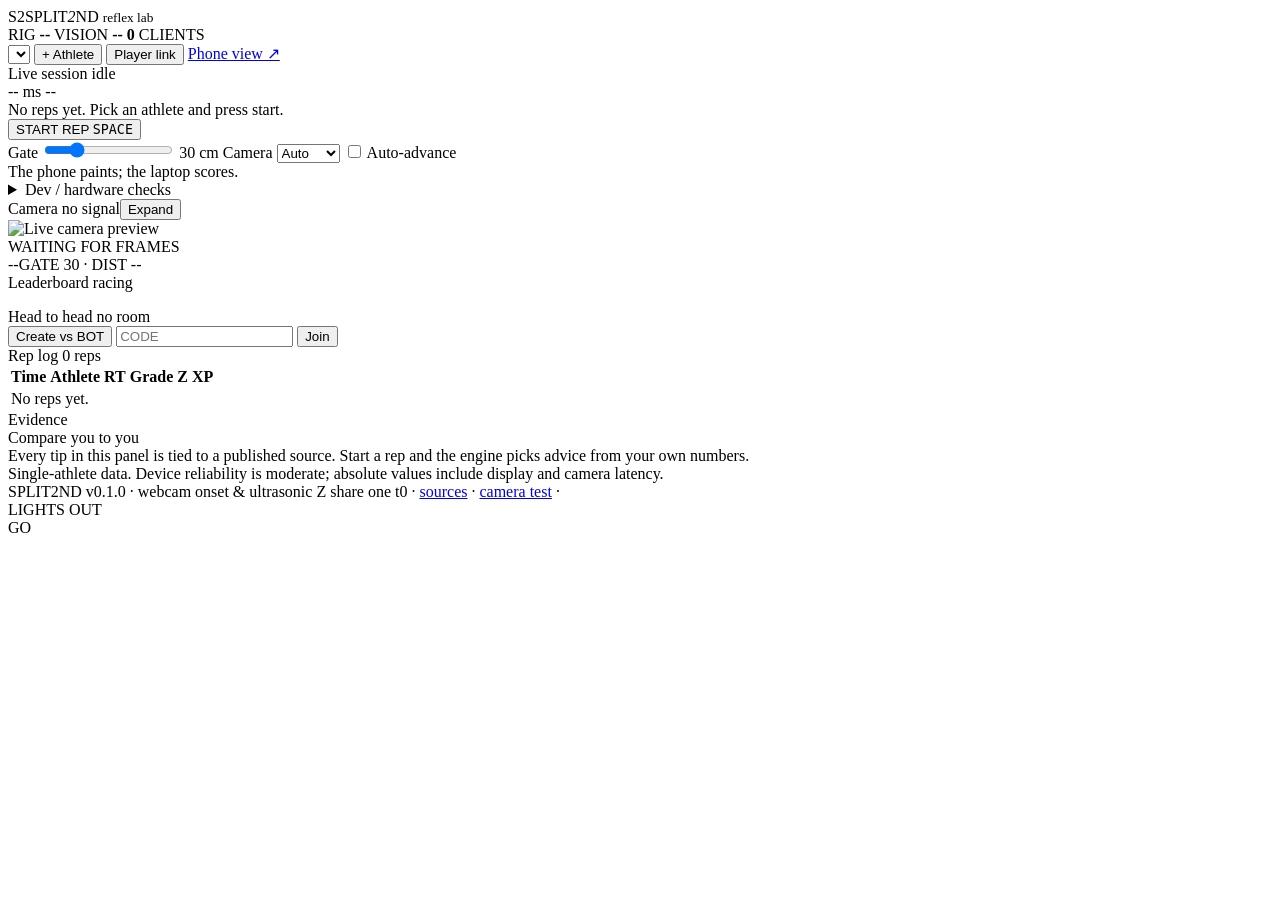
==== commit 4a01d25b: "Add expandable camera, live gate/distance HUD, and movement validation" ====
--- a/frontend/index.html
+++ b/frontend/index.html
@@ -3,13 +3,11 @@
 <head>
 <meta charset="utf-8">
 <meta name="viewport" content="width=device-width, initial-scale=1, viewport-fit=cover">
-<meta name="theme-color" content="#080A09">
+<meta name="theme-color" content="#0a0c0b">
 <title>Split2nd · Reflex Lab</title>
 <link rel="stylesheet" href="/static/app.css">
-<link rel="icon" href="/static/assets/favicon.svg" type="image/svg+xml">
-<link rel="apple-touch-icon" href="/static/assets/icon-1024.svg">
-<link rel="manifest" href="/static/manifest.webmanifest">
-<link rel="stylesheet" href="/static/boxing.css">
+<link rel="stylesheet" href="/static/edge.css">
+<link rel="stylesheet" href="/static/camera.css">
 </head>
 <body>
 <header class="topbar">
@@ -20,28 +18,26 @@
     <span class="pill"><i class="dot" id="dotClients"></i><b id="clientText">0</b> CLIENTS</span>
   </div>
   <div class="top-actions">
-    <div class="mode-toggle" id="ctrlMode" role="group" aria-label="Training mode">
-      <button type="button" data-mode="racing" aria-pressed="true">Racing</button>
-      <button type="button" data-mode="boxing" aria-pressed="false">Boxing</button>
-    </div>
     <select id="playerSelect" title="Active athlete"></select>
     <button class="btn btn-sm" id="addPlayer">+ Athlete</button>
+    <button class="btn btn-sm" id="copyLink">Player link</button>
+    <a class="btn btn-sm" href="/play" target="_blank" rel="noopener">Phone view ↗</a>
   </div>
 </header>
 
 <main class="wrap">
-  <div class="grid race-console" id="raceConsole">
+  <div class="grid">
     <section class="card col-5 drill">
       <div class="card-head">
         <span>Live session</span>
         <span class="chip" id="phaseChip">idle</span>
       </div>
-      <div class="rt-line is-idle" id="rtLine">
-        <span class="rt-value" id="lastRt">READY</span>
-        <span class="rt-unit" id="rtUnit">ms</span>
+      <div class="rt-line">
+        <span class="rt-value" id="lastRt">--</span>
+        <span class="rt-unit">ms</span>
         <span class="rt-grade" id="lastGrade">--</span>
       </div>
-      <div class="meta" id="lastMeta">No reps yet. Pick an athlete and start a set.</div>
+      <div class="meta" id="lastMeta">No reps yet. Pick an athlete and press start.</div>
       <button class="btn-primary" id="startBtn">START REP <kbd>SPACE</kbd></button>
       <div class="controls">
         <label>Gate
@@ -51,12 +47,13 @@
         <label>Camera
           <select id="source">
             <option value="auto">Auto</option>
+            <option value="phone">Phone</option>
             <option value="local">Laptop</option>
           </select>
         </label>
         <label><input type="checkbox" id="autoNext"> Auto-advance</label>
       </div>
-      <div class="hint" id="hint">The laptop camera is the sensor; the screen is the stimulus.</div>
+      <div class="hint" id="hint">The phone paints; the laptop scores.</div>
       <details class="dev">
         <summary>Dev / hardware checks</summary>
         <div class="dev-row">
@@ -70,20 +67,20 @@
     </section>
 
     <section class="card col-4 preview">
-      <div class="card-head">Camera <span class="chip" id="camChip">no signal</span></div>
+      <div class="card-head">Camera <span class="chip" id="camChip">no signal</span><button class="btn btn-sm" id="camExpand" type="button">Expand</button></div>
       <div class="video-wrap">
         <img id="video" src="/video" alt="Live camera preview">
         <div class="nosignal" id="nosignal">WAITING FOR FRAMES</div>
       </div>
-      <div class="cam-meta" id="camMeta">--</div>
+      <div class="cam-meta" id="camMeta"><span id="camStats">--</span><span id="camDistance">GATE 30 · DIST --</span></div>
     </section>
 
     <section class="card col-3 leaderboard">
-      <div class="card-head">Leaderboard <span class="chip" id="boardChip">racing</span></div>
+      <div class="card-head">Leaderboard <span class="chip">racing</span></div>
       <ol class="board" id="board"></ol>
     </section>
 
-    <section class="card col-4 room hidden" id="roomCard">
+    <section class="card col-4 room">
       <div class="card-head">Head to head <span class="chip" id="roomChip">no room</span></div>
       <div id="roomBody"></div>
       <div class="room-actions">
@@ -97,7 +94,7 @@
       <div class="card-head">Rep log <span class="chip" id="repChip">0 reps</span></div>
       <div class="table-wrap">
         <table class="reps">
-          <thead id="repHead"><tr><th>Time</th><th>Athlete</th><th>RT</th><th>Grade</th><th>Z</th><th>XP</th></tr></thead>
+          <thead><tr><th>Time</th><th>Athlete</th><th>RT</th><th>Grade</th><th>Z</th><th>XP</th></tr></thead>
           <tbody id="repBody"><tr><td colspan="6">No reps yet.</td></tr></tbody>
         </table>
       </div>
@@ -113,104 +110,6 @@
     </section>
   </div>
 
-  <!-- Boxing console: asymmetric, operator-facing, between sets. -->
-  <div class="box-console hidden" id="boxConsole">
-    <section class="console-panel bc-left">
-      <div class="console-kicker">Next set</div>
-      <div class="console-athlete">
-        <b id="consoleName">Athlete</b>
-        <span class="chip" id="consoleLevel">LVL 1</span>
-        <span class="chip" id="boxPhaseChip">idle</span>
-      </div>
-
-      <div class="console-goal">
-        <div class="console-goal-head"><span>Today</span><b id="consoleDaily">0 / 20 reps</b></div>
-        <div class="console-goal-bar"><i id="consoleDailyBar"></i></div>
-        <div class="console-streak">
-          <img src="/static/assets/badge-streak.svg" alt="" width="24" height="24">
-          <b id="consoleStreak">0</b> day streak
-        </div>
-      </div>
-
-      <div class="console-last">
-        <span class="console-label">Last cue</span>
-        <div class="console-last-line">
-          <b id="boxLastRt" class="is-empty">—</b>
-          <span class="console-unit">ms</span>
-          <span class="console-grade" id="boxLastGrade">—</span>
-        </div>
-        <div class="console-last-meta" id="boxLastMeta">No cues yet.</div>
-        <div class="console-xp-chips hidden" id="boxXpChips"></div>
-      </div>
-
-      <div class="console-controls">
-        <label>Stance
-          <select id="stanceSelect">
-            <option value="orthodox">Orthodox</option>
-            <option value="southpaw">Southpaw</option>
-          </select>
-        </label>
-        <label>Ghost
-          <select id="ghostSelect" title="Ghost session">
-            <option value="">Solo / personal best</option>
-          </select>
-        </label>
-      </div>
-
-      <div class="console-actions">
-        <button class="btn-primary" id="boxStartBtn" type="button">START SET <kbd>SPACE</kbd></button>
-        <button class="btn arena-open-btn" id="arenaBtn" type="button" aria-pressed="false">ARENA</button>
-      </div>
-      <div class="console-hint" id="boxHint">Step back so your head and both hands are in frame. Pick a stance and ghost, then start a set.</div>
-      <div class="console-keys">SPACE start set · F fullscreen · ESC exit arena · B boxing · R racing</div>
-    </section>
-
-    <div class="bc-right">
-      <section class="console-panel bc-telemetry">
-        <div class="console-head"><span>Telemetry</span><span class="chip" id="boxSetChip">no set</span></div>
-        <div class="box-kpis bc-kpis">
-          <div class="box-kpi"><span>Accuracy</span><b id="ctrlBoxAcc">--</b></div>
-          <div class="box-kpi"><span>Lead / rear</span><b id="ctrlBoxBias">--</b></div>
-          <div class="box-kpi"><span>Fatigue</span><b id="ctrlBoxFatigue">--</b></div>
-          <div class="box-kpi"><span>Reps</span><b id="ctrlBoxReps">0</b></div>
-        </div>
-        <div class="console-subhead">Per action</div>
-        <div class="box-action-stats" id="ctrlBoxActions">
-          <div class="box-empty">Start a set to see per-action accuracy.</div>
-        </div>
-        <div class="console-subhead">Cue log <button class="text-button" id="clearCueLog" type="button">Clear</button></div>
-        <div class="box-cue-log" id="ctrlBoxCueLog">
-          <div class="box-empty">No cues yet. Start a set.</div>
-        </div>
-        <div class="box-summary hidden" id="ctrlBoxSummary" aria-live="polite"></div>
-        <div class="console-subhead">Recent reps <span class="chip" id="boxRepChip">0</span></div>
-        <div class="box-rep-list" id="boxRepList"><div class="box-empty">No reps yet.</div></div>
-      </section>
-
-      <section class="console-panel bc-camera">
-        <div class="console-head"><span>Camera</span><span class="chip" id="boxCamChip">no signal</span></div>
-        <div class="video-wrap bc-video-wrap">
-          <img id="boxCam" alt="Laptop camera preview">
-          <div class="nosignal" id="boxNosignal">WAITING FOR FRAMES</div>
-        </div>
-        <div class="cam-meta" id="boxCamMeta">--</div>
-      </section>
-
-      <section class="console-panel bc-board">
-        <div class="console-head"><span>Boxing leaderboard</span><span class="chip purple" id="boxBoardChip">boxing</span></div>
-        <ol class="board" id="boxBoard"></ol>
-      </section>
-    </div>
-
-    <section class="console-panel bc-evidence">
-      <div class="console-head"><span>Evidence</span><span class="console-note">one cited tip per result</span></div>
-      <div id="boxTipBody">
-        <div class="tip-headline">Compare you to you</div>
-        <div class="tip-body">Cue accuracy is the sports-relevant number. Every tip is tied to a published source.</div>
-      </div>
-    </section>
-  </div>
-
   <div class="foot">
     <span>SPLIT2ND v<span id="version">0.1.0</span></span>
     <span>·</span>
@@ -219,168 +118,10 @@
     <span><a href="/api/evidence" target="_blank">sources</a></span>
     <span>·</span>
     <span><a href="/cam" target="_blank">camera test</a></span>
+    <span>·</span>
+    <span id="phoneUrl"></span>
   </div>
 </main>
-
-<!-- Full-screen boxing arena. The webcam feed is the stage; the athlete
-     stands in the viewfinder and the screen is the stimulus. -->
-<section class="arena hidden" id="arena" aria-label="Boxing arena" data-tone="">
-  <img class="arena-video" id="arenaVideo" alt="">
-  <div class="arena-scrim" aria-hidden="true"></div>
-
-  <div class="arena-shell">
-    <header class="arena-top">
-      <div class="arena-hud arena-hud--tl">
-        <div class="brand arena-brand"><span class="mark">S2</span>SPLIT<em>2</em>ND <small>boxing arena</small></div>
-        <div class="arena-athlete">
-          <b id="arenaWho">Athlete</b>
-          <span id="arenaLevel">LVL 1</span>
-          <span id="arenaStanceLabel">Orthodox</span>
-          <span id="arenaRepLabel">No set</span>
-        </div>
-      </div>
-
-      <div class="arena-hud arena-hud--tr">
-        <span class="arena-mode">Boxing</span>
-        <span class="arena-timer" id="arenaTimer">00:00</span>
-        <span class="arena-conn" id="arenaConn"><i class="dot"></i>offline</span>
-        <button class="arena-tool" id="arenaFull" type="button">Fullscreen <kbd>F</kbd></button>
-        <button class="arena-tool" id="arenaExit" type="button">Exit <kbd>ESC</kbd></button>
-      </div>
-    </header>
-
-    <div class="arena-stage">
-      <div class="arena-viewfinder" id="arenaViewfinder" aria-hidden="true">
-        <i class="vf-corner vf-tl"></i>
-        <i class="vf-corner vf-tr"></i>
-        <i class="vf-corner vf-bl"></i>
-        <i class="vf-corner vf-br"></i>
-        <div class="arena-ms-strip">
-          <span id="arenaMsLabel">Window</span>
-          <b id="arenaMsValue">--</b>
-          <em>ms</em>
-        </div>
-      </div>
-
-      <div class="arena-rings" aria-hidden="true">
-        <i class="arena-ring ring-lead" data-side="left"></i>
-        <i class="arena-ring ring-rear" data-side="right"></i>
-        <i class="arena-ring ring-center" data-side="center"></i>
-      </div>
-
-      <div class="arena-arrow-wrap" id="boArrowWrap" data-side="center" aria-hidden="true">
-        <svg class="arena-arrow" id="boArrow" viewBox="0 0 100 100"><path d="M50 7 L84 43 H62 V93 H38 V43 H16 Z"/></svg>
-      </div>
-
-      <div class="arena-cue">
-        <div class="arena-cue-word idle" id="boWord" aria-live="assertive">READY</div>
-        <div class="arena-cue-hand" id="boHand">Head and both hands in frame</div>
-        <div class="arena-countdown hidden" id="arenaCountdownWrap" aria-hidden="true">
-          <div class="arena-countdown-bar"><i id="boTimerBar"></i></div>
-          <span id="boCount">--</span>
-        </div>
-      </div>
-    </div>
-
-    <div class="arena-bottom">
-      <div class="arena-result hidden" id="arenaResult" aria-live="polite">
-        <div class="arena-result-side">
-          <span id="arenaExpected">EXPECTED</span>
-          <span class="arena-mark" id="arenaMark" aria-hidden="true"></span>
-          <span id="arenaDetected">DETECTED</span>
-        </div>
-        <div class="arena-result-rt"><b id="arenaRt">--</b><span>ms</span></div>
-        <div class="arena-result-grade" id="arenaGrade">—</div>
-        <div class="arena-result-ghost" id="arenaGhost">--</div>
-      </div>
-      <div class="arena-last" id="arenaLast">Step back so your head and both hands are in frame. Press Start set.</div>
-      <div class="arena-reward is-empty" id="arenaReward">
-        <span class="arena-stars" id="arenaStars"></span>
-        <span class="arena-chest hidden" id="arenaChest"></span>
-      </div>
-
-      <div class="arena-bottom-row">
-        <div class="arena-hud arena-hud--bl">
-          <div class="arena-stat">
-            <span>Combo</span>
-            <div class="arena-combo-line">
-              <b id="arenaCombo">0</b>
-              <span class="arena-dots" id="arenaComboDots" aria-hidden="true"><i></i><i></i><i></i><i></i><i></i></span>
-            </div>
-          </div>
-          <div class="arena-stat">
-            <span>Accuracy</span>
-            <b id="arenaAcc">--</b>
-          </div>
-        </div>
-
-        <div class="arena-center">
-          <button class="btn-primary arena-start" id="arenaStart" type="button">START SET <kbd>SPACE</kbd></button>
-          <div class="arena-hint">SPACE start set · F fullscreen · ESC exit arena · B boxing · R racing</div>
-        </div>
-
-        <div class="arena-hud arena-hud--br">
-          <div class="arena-stat arena-xp">
-            <span>Set XP</span>
-            <b id="arenaXp">+0</b>
-            <div class="arena-xp-bar"><i id="arenaXpBar"></i></div>
-          </div>
-          <div class="arena-stat arena-streak">
-            <span>Streak</span>
-            <b><img src="/static/assets/badge-streak.svg" alt="" width="24" height="24"><span id="arenaStreak">0</span></b>
-          </div>
-          <div class="arena-mascot" id="arenaMascot" data-mood="idle" aria-hidden="true">
-            <img id="arenaMascotImg" src="/static/assets/mascot-idle.svg" alt="">
-          </div>
-        </div>
-      </div>
-    </div>
-  </div>
-</section>
-
-<div class="box-vignette arena-edge" id="arenaEdge" aria-hidden="true"></div>
-
-<section class="box-report arena-report hidden" id="arenaReport" aria-labelledby="arenaReportTitle">
-  <div class="box-report-inner">
-    <div class="report-top">
-      <div class="report-kicker">Session complete</div>
-      <h2 id="arenaReportTitle">Boxing set</h2>
-      <div class="report-stars" id="arenaReportStars"></div>
-    </div>
-
-    <div class="report-hero">
-      <div>
-        <span class="box-metric-label">Accuracy</span>
-        <div class="report-accuracy" id="arenaReportAccuracy">--</div>
-      </div>
-      <div class="report-chest" id="arenaReportChest"></div>
-    </div>
-
-    <div class="arena-report-stats">
-      <span>Cues <b id="arenaReportCues">--</b></span>
-      <span>Median RT <b id="arenaReportMedian">--</b></span>
-      <span>Lead / rear <b id="arenaReportBias">--</b></span>
-      <span>Fatigue <b id="arenaReportFatigue">--</b></span>
-      <span>Guard drops <b id="arenaReportGuard">--</b></span>
-      <span>Combo breaks <b id="arenaReportBreaks">--</b></span>
-    </div>
-    <div class="arena-report-mood hidden" id="arenaReportMood"></div>
-
-    <div class="report-actions-wrap">
-      <div class="console-subhead">Per action</div>
-      <div class="report-actions" id="arenaReportActions"></div>
-    </div>
-
-    <div class="arena-report-tip hidden" id="arenaReportTip"></div>
-    <div class="report-ghost hidden" id="arenaReportGhost"></div>
-
-    <div class="report-buttons">
-      <button class="btn btn-primary" id="arenaReportNext" type="button">Next set</button>
-      <button class="btn" id="arenaReportClose" type="button">Exit arena</button>
-    </div>
-    <div class="tiny report-tiny">Shadow-box only. Nobody punches the laptop or the sensor.</div>
-  </div>
-</section>
 
 <div class="stim-overlay hidden" id="stimOverlay">
   <div class="overlay-label" id="overlayLabel">LIGHTS OUT</div>
@@ -392,6 +133,7 @@
 </div>
 
 <div id="toast"></div>
+<script src="/static/edge.js" defer></script>
 <script type="module" src="/static/controller.js"></script>
 </body>
 </html>
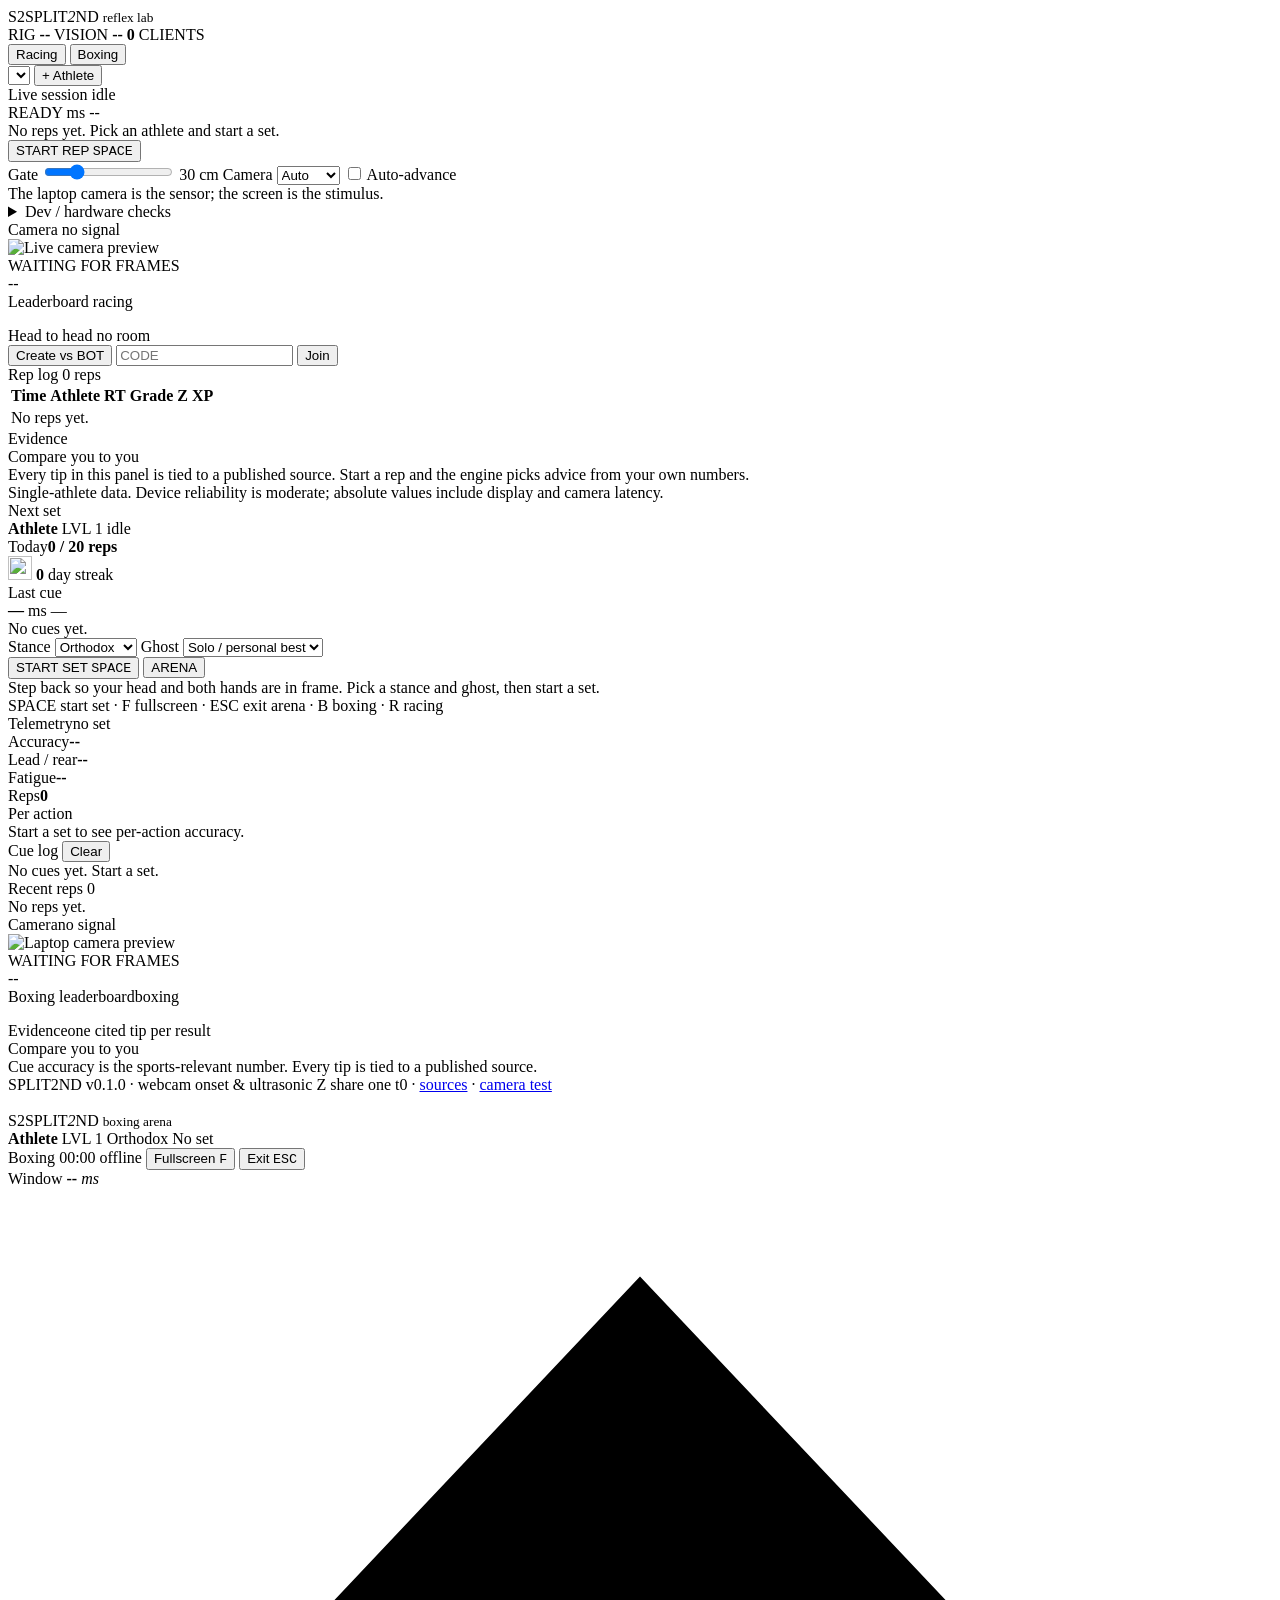
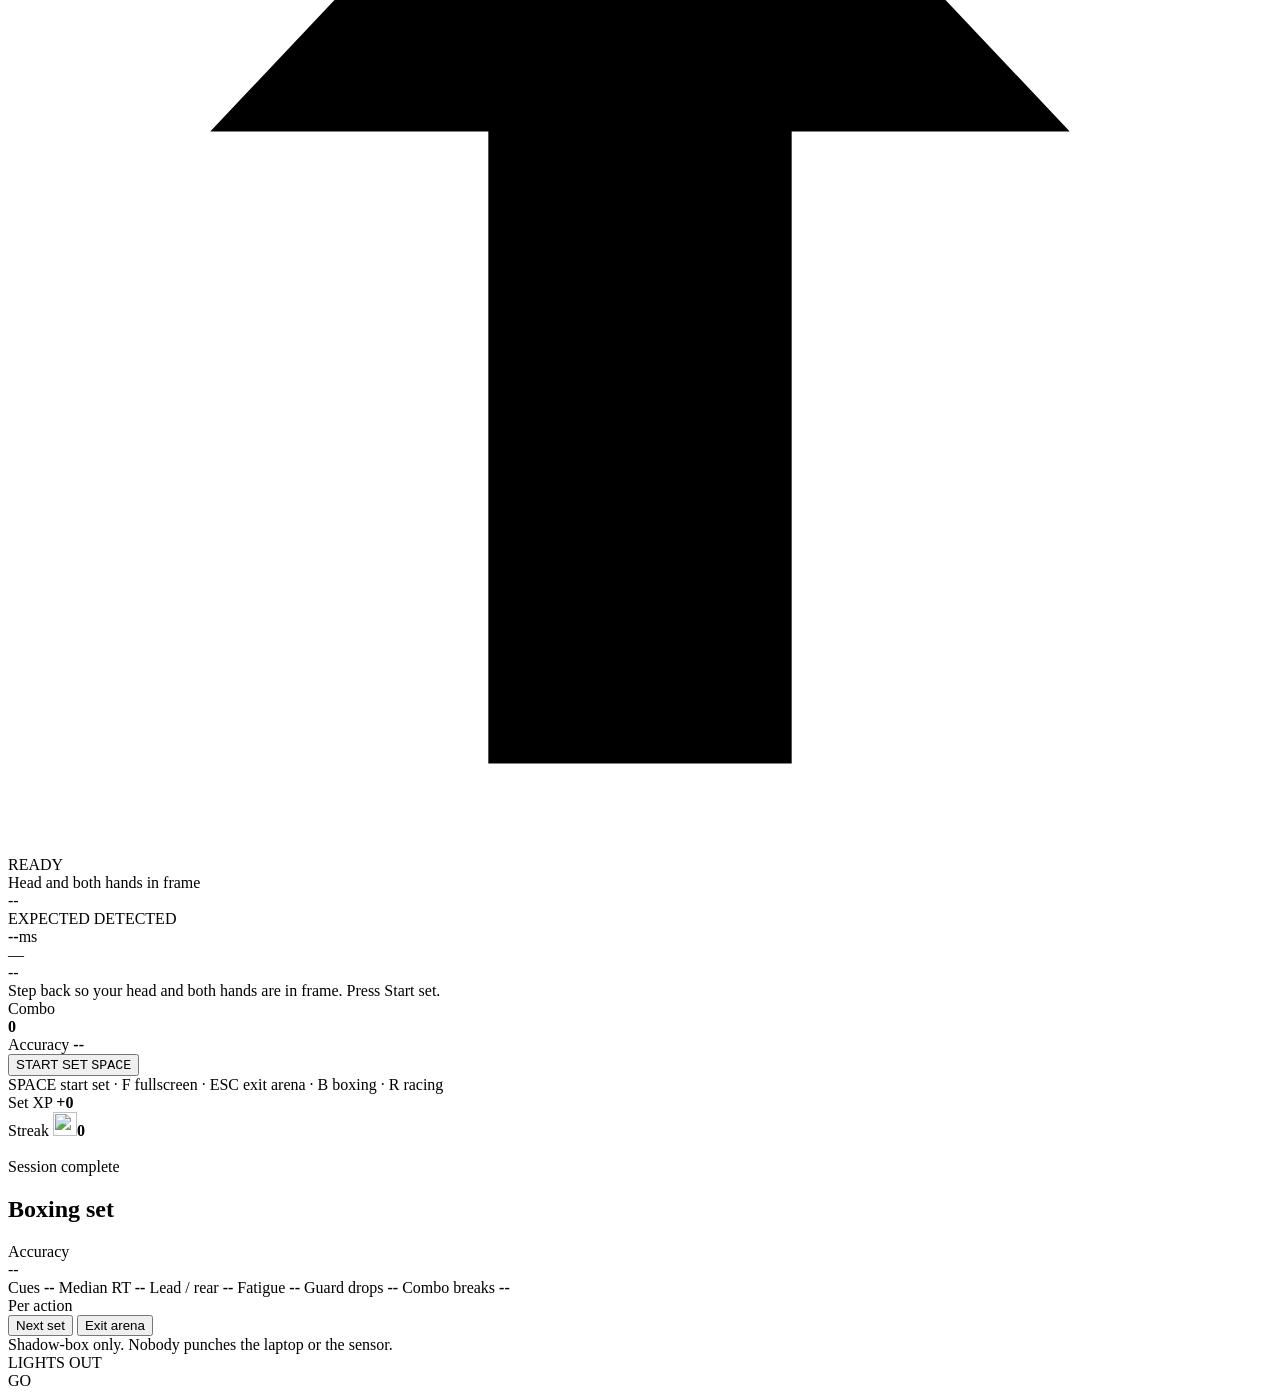
==== commit 456c65f3: "Merge laptop boxing arena and asymmetric console # Conflicts: #	frontend/controller.js #	frontend/in" ====
--- a/frontend/index.html
+++ b/frontend/index.html
@@ -3,11 +3,13 @@
 <head>
 <meta charset="utf-8">
 <meta name="viewport" content="width=device-width, initial-scale=1, viewport-fit=cover">
-<meta name="theme-color" content="#0a0c0b">
+<meta name="theme-color" content="#080A09">
 <title>Split2nd · Reflex Lab</title>
 <link rel="stylesheet" href="/static/app.css">
-<link rel="stylesheet" href="/static/edge.css">
-<link rel="stylesheet" href="/static/camera.css">
+<link rel="icon" href="/static/assets/favicon.svg" type="image/svg+xml">
+<link rel="apple-touch-icon" href="/static/assets/icon-1024.svg">
+<link rel="manifest" href="/static/manifest.webmanifest">
+<link rel="stylesheet" href="/static/boxing.css">
 </head>
 <body>
 <header class="topbar">
@@ -18,26 +20,28 @@
     <span class="pill"><i class="dot" id="dotClients"></i><b id="clientText">0</b> CLIENTS</span>
   </div>
   <div class="top-actions">
+    <div class="mode-toggle" id="ctrlMode" role="group" aria-label="Training mode">
+      <button type="button" data-mode="racing" aria-pressed="true">Racing</button>
+      <button type="button" data-mode="boxing" aria-pressed="false">Boxing</button>
+    </div>
     <select id="playerSelect" title="Active athlete"></select>
     <button class="btn btn-sm" id="addPlayer">+ Athlete</button>
-    <button class="btn btn-sm" id="copyLink">Player link</button>
-    <a class="btn btn-sm" href="/play" target="_blank" rel="noopener">Phone view ↗</a>
   </div>
 </header>
 
 <main class="wrap">
-  <div class="grid">
+  <div class="grid race-console" id="raceConsole">
     <section class="card col-5 drill">
       <div class="card-head">
         <span>Live session</span>
         <span class="chip" id="phaseChip">idle</span>
       </div>
-      <div class="rt-line">
-        <span class="rt-value" id="lastRt">--</span>
-        <span class="rt-unit">ms</span>
+      <div class="rt-line is-idle" id="rtLine">
+        <span class="rt-value" id="lastRt">READY</span>
+        <span class="rt-unit" id="rtUnit">ms</span>
         <span class="rt-grade" id="lastGrade">--</span>
       </div>
-      <div class="meta" id="lastMeta">No reps yet. Pick an athlete and press start.</div>
+      <div class="meta" id="lastMeta">No reps yet. Pick an athlete and start a set.</div>
       <button class="btn-primary" id="startBtn">START REP <kbd>SPACE</kbd></button>
       <div class="controls">
         <label>Gate
@@ -47,13 +51,12 @@
         <label>Camera
           <select id="source">
             <option value="auto">Auto</option>
-            <option value="phone">Phone</option>
             <option value="local">Laptop</option>
           </select>
         </label>
         <label><input type="checkbox" id="autoNext"> Auto-advance</label>
       </div>
-      <div class="hint" id="hint">The phone paints; the laptop scores.</div>
+      <div class="hint" id="hint">The laptop camera is the sensor; the screen is the stimulus.</div>
       <details class="dev">
         <summary>Dev / hardware checks</summary>
         <div class="dev-row">
@@ -67,20 +70,20 @@
     </section>
 
     <section class="card col-4 preview">
-      <div class="card-head">Camera <span class="chip" id="camChip">no signal</span><button class="btn btn-sm" id="camExpand" type="button">Expand</button></div>
+      <div class="card-head">Camera <span class="chip" id="camChip">no signal</span></div>
       <div class="video-wrap">
         <img id="video" src="/video" alt="Live camera preview">
         <div class="nosignal" id="nosignal">WAITING FOR FRAMES</div>
       </div>
-      <div class="cam-meta" id="camMeta"><span id="camStats">--</span><span id="camDistance">GATE 30 · DIST --</span></div>
+      <div class="cam-meta" id="camMeta">--</div>
     </section>
 
     <section class="card col-3 leaderboard">
-      <div class="card-head">Leaderboard <span class="chip">racing</span></div>
+      <div class="card-head">Leaderboard <span class="chip" id="boardChip">racing</span></div>
       <ol class="board" id="board"></ol>
     </section>
 
-    <section class="card col-4 room">
+    <section class="card col-4 room hidden" id="roomCard">
       <div class="card-head">Head to head <span class="chip" id="roomChip">no room</span></div>
       <div id="roomBody"></div>
       <div class="room-actions">
@@ -94,7 +97,7 @@
       <div class="card-head">Rep log <span class="chip" id="repChip">0 reps</span></div>
       <div class="table-wrap">
         <table class="reps">
-          <thead><tr><th>Time</th><th>Athlete</th><th>RT</th><th>Grade</th><th>Z</th><th>XP</th></tr></thead>
+          <thead id="repHead"><tr><th>Time</th><th>Athlete</th><th>RT</th><th>Grade</th><th>Z</th><th>XP</th></tr></thead>
           <tbody id="repBody"><tr><td colspan="6">No reps yet.</td></tr></tbody>
         </table>
       </div>
@@ -106,6 +109,104 @@
         <div class="tip-headline">Compare you to you</div>
         <div class="tip-body">Every tip in this panel is tied to a published source. Start a rep and the engine picks advice from your own numbers.</div>
         <div class="disclaimer">Single-athlete data. Device reliability is moderate; absolute values include display and camera latency.</div>
+      </div>
+    </section>
+  </div>
+
+  <!-- Boxing console: asymmetric, operator-facing, between sets. -->
+  <div class="box-console hidden" id="boxConsole">
+    <section class="console-panel bc-left">
+      <div class="console-kicker">Next set</div>
+      <div class="console-athlete">
+        <b id="consoleName">Athlete</b>
+        <span class="chip" id="consoleLevel">LVL 1</span>
+        <span class="chip" id="boxPhaseChip">idle</span>
+      </div>
+
+      <div class="console-goal">
+        <div class="console-goal-head"><span>Today</span><b id="consoleDaily">0 / 20 reps</b></div>
+        <div class="console-goal-bar"><i id="consoleDailyBar"></i></div>
+        <div class="console-streak">
+          <img src="/static/assets/badge-streak.svg" alt="" width="24" height="24">
+          <b id="consoleStreak">0</b> day streak
+        </div>
+      </div>
+
+      <div class="console-last">
+        <span class="console-label">Last cue</span>
+        <div class="console-last-line">
+          <b id="boxLastRt" class="is-empty">—</b>
+          <span class="console-unit">ms</span>
+          <span class="console-grade" id="boxLastGrade">—</span>
+        </div>
+        <div class="console-last-meta" id="boxLastMeta">No cues yet.</div>
+        <div class="console-xp-chips hidden" id="boxXpChips"></div>
+      </div>
+
+      <div class="console-controls">
+        <label>Stance
+          <select id="stanceSelect">
+            <option value="orthodox">Orthodox</option>
+            <option value="southpaw">Southpaw</option>
+          </select>
+        </label>
+        <label>Ghost
+          <select id="ghostSelect" title="Ghost session">
+            <option value="">Solo / personal best</option>
+          </select>
+        </label>
+      </div>
+
+      <div class="console-actions">
+        <button class="btn-primary" id="boxStartBtn" type="button">START SET <kbd>SPACE</kbd></button>
+        <button class="btn arena-open-btn" id="arenaBtn" type="button" aria-pressed="false">ARENA</button>
+      </div>
+      <div class="console-hint" id="boxHint">Step back so your head and both hands are in frame. Pick a stance and ghost, then start a set.</div>
+      <div class="console-keys">SPACE start set · F fullscreen · ESC exit arena · B boxing · R racing</div>
+    </section>
+
+    <div class="bc-right">
+      <section class="console-panel bc-telemetry">
+        <div class="console-head"><span>Telemetry</span><span class="chip" id="boxSetChip">no set</span></div>
+        <div class="box-kpis bc-kpis">
+          <div class="box-kpi"><span>Accuracy</span><b id="ctrlBoxAcc">--</b></div>
+          <div class="box-kpi"><span>Lead / rear</span><b id="ctrlBoxBias">--</b></div>
+          <div class="box-kpi"><span>Fatigue</span><b id="ctrlBoxFatigue">--</b></div>
+          <div class="box-kpi"><span>Reps</span><b id="ctrlBoxReps">0</b></div>
+        </div>
+        <div class="console-subhead">Per action</div>
+        <div class="box-action-stats" id="ctrlBoxActions">
+          <div class="box-empty">Start a set to see per-action accuracy.</div>
+        </div>
+        <div class="console-subhead">Cue log <button class="text-button" id="clearCueLog" type="button">Clear</button></div>
+        <div class="box-cue-log" id="ctrlBoxCueLog">
+          <div class="box-empty">No cues yet. Start a set.</div>
+        </div>
+        <div class="box-summary hidden" id="ctrlBoxSummary" aria-live="polite"></div>
+        <div class="console-subhead">Recent reps <span class="chip" id="boxRepChip">0</span></div>
+        <div class="box-rep-list" id="boxRepList"><div class="box-empty">No reps yet.</div></div>
+      </section>
+
+      <section class="console-panel bc-camera">
+        <div class="console-head"><span>Camera</span><span class="chip" id="boxCamChip">no signal</span></div>
+        <div class="video-wrap bc-video-wrap">
+          <img id="boxCam" alt="Laptop camera preview">
+          <div class="nosignal" id="boxNosignal">WAITING FOR FRAMES</div>
+        </div>
+        <div class="cam-meta" id="boxCamMeta">--</div>
+      </section>
+
+      <section class="console-panel bc-board">
+        <div class="console-head"><span>Boxing leaderboard</span><span class="chip" id="boxBoardChip">boxing</span></div>
+        <ol class="board" id="boxBoard"></ol>
+      </section>
+    </div>
+
+    <section class="console-panel bc-evidence">
+      <div class="console-head"><span>Evidence</span><span class="console-note">one cited tip per result</span></div>
+      <div id="boxTipBody">
+        <div class="tip-headline">Compare you to you</div>
+        <div class="tip-body">Cue accuracy is the sports-relevant number. Every tip is tied to a published source.</div>
       </div>
     </section>
   </div>
@@ -118,10 +219,168 @@
     <span><a href="/api/evidence" target="_blank">sources</a></span>
     <span>·</span>
     <span><a href="/cam" target="_blank">camera test</a></span>
-    <span>·</span>
-    <span id="phoneUrl"></span>
   </div>
 </main>
+
+<!-- Full-screen boxing arena. The webcam feed is the stage; the athlete
+     stands in the viewfinder and the screen is the stimulus. -->
+<section class="arena hidden" id="arena" aria-label="Boxing arena" data-tone="">
+  <img class="arena-video" id="arenaVideo" alt="">
+  <div class="arena-scrim" aria-hidden="true"></div>
+
+  <div class="arena-shell">
+    <header class="arena-top">
+      <div class="arena-hud arena-hud--tl">
+        <div class="brand arena-brand"><span class="mark">S2</span>SPLIT<em>2</em>ND <small>boxing arena</small></div>
+        <div class="arena-athlete">
+          <b id="arenaWho">Athlete</b>
+          <span id="arenaLevel">LVL 1</span>
+          <span id="arenaStanceLabel">Orthodox</span>
+          <span id="arenaRepLabel">No set</span>
+        </div>
+      </div>
+
+      <div class="arena-hud arena-hud--tr">
+        <span class="arena-mode">Boxing</span>
+        <span class="arena-timer" id="arenaTimer">00:00</span>
+        <span class="arena-conn" id="arenaConn"><i class="dot"></i>offline</span>
+        <button class="arena-tool" id="arenaFull" type="button">Fullscreen <kbd>F</kbd></button>
+        <button class="arena-tool" id="arenaExit" type="button">Exit <kbd>ESC</kbd></button>
+      </div>
+    </header>
+
+    <div class="arena-stage">
+      <div class="arena-viewfinder" id="arenaViewfinder" aria-hidden="true">
+        <i class="vf-corner vf-tl"></i>
+        <i class="vf-corner vf-tr"></i>
+        <i class="vf-corner vf-bl"></i>
+        <i class="vf-corner vf-br"></i>
+        <div class="arena-ms-strip">
+          <span id="arenaMsLabel">Window</span>
+          <b id="arenaMsValue">--</b>
+          <em>ms</em>
+        </div>
+      </div>
+
+      <div class="arena-rings" aria-hidden="true">
+        <i class="arena-ring ring-lead" data-side="left"></i>
+        <i class="arena-ring ring-rear" data-side="right"></i>
+        <i class="arena-ring ring-center" data-side="center"></i>
+      </div>
+
+      <div class="arena-arrow-wrap" id="boArrowWrap" data-side="center" aria-hidden="true">
+        <svg class="arena-arrow" id="boArrow" viewBox="0 0 100 100"><path d="M50 7 L84 43 H62 V93 H38 V43 H16 Z"/></svg>
+      </div>
+
+      <div class="arena-cue">
+        <div class="arena-cue-word idle" id="boWord" aria-live="assertive">READY</div>
+        <div class="arena-cue-hand" id="boHand">Head and both hands in frame</div>
+        <div class="arena-countdown hidden" id="arenaCountdownWrap" aria-hidden="true">
+          <div class="arena-countdown-bar"><i id="boTimerBar"></i></div>
+          <span id="boCount">--</span>
+        </div>
+      </div>
+    </div>
+
+    <div class="arena-bottom">
+      <div class="arena-result hidden" id="arenaResult" aria-live="polite">
+        <div class="arena-result-side">
+          <span id="arenaExpected">EXPECTED</span>
+          <span class="arena-mark" id="arenaMark" aria-hidden="true"></span>
+          <span id="arenaDetected">DETECTED</span>
+        </div>
+        <div class="arena-result-rt"><b id="arenaRt">--</b><span>ms</span></div>
+        <div class="arena-result-grade" id="arenaGrade">—</div>
+        <div class="arena-result-ghost" id="arenaGhost">--</div>
+      </div>
+      <div class="arena-last" id="arenaLast">Step back so your head and both hands are in frame. Press Start set.</div>
+      <div class="arena-reward is-empty" id="arenaReward">
+        <span class="arena-stars" id="arenaStars"></span>
+        <span class="arena-chest hidden" id="arenaChest"></span>
+      </div>
+
+      <div class="arena-bottom-row">
+        <div class="arena-hud arena-hud--bl">
+          <div class="arena-stat">
+            <span>Combo</span>
+            <div class="arena-combo-line">
+              <b id="arenaCombo">0</b>
+              <span class="arena-dots" id="arenaComboDots" aria-hidden="true"><i></i><i></i><i></i><i></i><i></i></span>
+            </div>
+          </div>
+          <div class="arena-stat">
+            <span>Accuracy</span>
+            <b id="arenaAcc">--</b>
+          </div>
+        </div>
+
+        <div class="arena-center">
+          <button class="btn-primary arena-start" id="arenaStart" type="button">START SET <kbd>SPACE</kbd></button>
+          <div class="arena-hint">SPACE start set · F fullscreen · ESC exit arena · B boxing · R racing</div>
+        </div>
+
+        <div class="arena-hud arena-hud--br">
+          <div class="arena-stat arena-xp">
+            <span>Set XP</span>
+            <b id="arenaXp">+0</b>
+            <div class="arena-xp-bar"><i id="arenaXpBar"></i></div>
+          </div>
+          <div class="arena-stat arena-streak">
+            <span>Streak</span>
+            <b><img src="/static/assets/badge-streak.svg" alt="" width="24" height="24"><span id="arenaStreak">0</span></b>
+          </div>
+          <div class="arena-mascot" id="arenaMascot" data-mood="idle" aria-hidden="true">
+            <img id="arenaMascotImg" src="/static/assets/mascot-idle.svg" alt="">
+          </div>
+        </div>
+      </div>
+    </div>
+  </div>
+</section>
+
+<div class="box-vignette arena-edge" id="arenaEdge" aria-hidden="true"></div>
+
+<section class="box-report arena-report hidden" id="arenaReport" aria-labelledby="arenaReportTitle">
+  <div class="box-report-inner">
+    <div class="report-top">
+      <div class="report-kicker">Session complete</div>
+      <h2 id="arenaReportTitle">Boxing set</h2>
+      <div class="report-stars" id="arenaReportStars"></div>
+    </div>
+
+    <div class="report-hero">
+      <div>
+        <span class="box-metric-label">Accuracy</span>
+        <div class="report-accuracy" id="arenaReportAccuracy">--</div>
+      </div>
+      <div class="report-chest" id="arenaReportChest"></div>
+    </div>
+
+    <div class="arena-report-stats">
+      <span>Cues <b id="arenaReportCues">--</b></span>
+      <span>Median RT <b id="arenaReportMedian">--</b></span>
+      <span>Lead / rear <b id="arenaReportBias">--</b></span>
+      <span>Fatigue <b id="arenaReportFatigue">--</b></span>
+      <span>Guard drops <b id="arenaReportGuard">--</b></span>
+      <span>Combo breaks <b id="arenaReportBreaks">--</b></span>
+    </div>
+    <div class="arena-report-mood hidden" id="arenaReportMood"></div>
+
+    <div class="report-actions-wrap">
+      <div class="console-subhead">Per action</div>
+      <div class="report-actions" id="arenaReportActions"></div>
+    </div>
+
+    <div class="arena-report-tip hidden" id="arenaReportTip"></div>
+    <div class="report-ghost hidden" id="arenaReportGhost"></div>
+
+    <div class="report-buttons">
+      <button class="btn btn-primary" id="arenaReportNext" type="button">Next set</button>
+      <button class="btn" id="arenaReportClose" type="button">Exit arena</button>
+    </div>
+    <div class="tiny report-tiny">Shadow-box only. Nobody punches the laptop or the sensor.</div>
+  </div>
+</section>
 
 <div class="stim-overlay hidden" id="stimOverlay">
   <div class="overlay-label" id="overlayLabel">LIGHTS OUT</div>
@@ -133,7 +392,6 @@
 </div>
 
 <div id="toast"></div>
-<script src="/static/edge.js" defer></script>
 <script type="module" src="/static/controller.js"></script>
 </body>
 </html>
